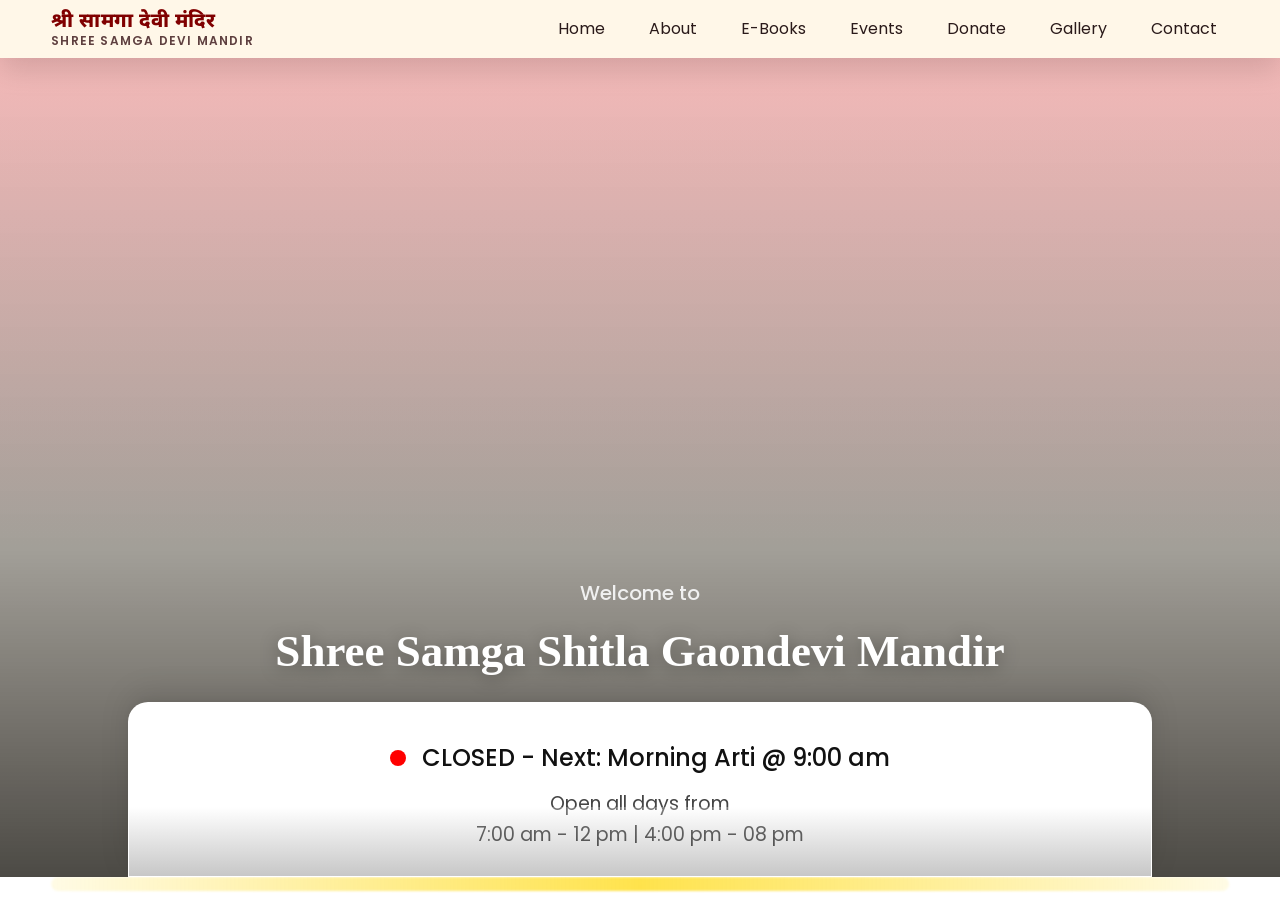
==== index.html @ 01ab981b "fix error" ====
<!DOCTYPE html>
<html lang="en">
<head>
  <meta charset="utf-8">
  <meta name="viewport" content="width=device-width, initial-scale=1">
  <meta name="description" content="Official website shree Samga Devi Mandir – Aarti timings, events, pooja bookings, donations, and gallery.">
  <title>Shree Samga Devi Mandir</title>

  <link href="https://fonts.googleapis.com/css2?family=Noto+Sans+Devanagari:wght@400;600;800&family=Poppins:wght@300;400;600;700&display=swap" rel="stylesheet">
  <link rel="stylesheet" href="assets/css/styles.css">
  <link rel="stylesheet" href="https://cdnjs.cloudflare.com/ajax/libs/font-awesome/6.4.0/css/all.min.css">
  <link rel="icon" href="data:image/svg+xml,%3Csvg xmlns='http://www.w3.org/2000/svg' viewBox='0 0 100 100'%3E%3Ccircle cx='50' cy='50' r='48' fill='%23800000'/%3E%3Ctext x='50' y='60' font-size='54' text-anchor='middle' fill='%23FFD700'%3E%E0%A5%90%3C/text%3E%3C/svg%3E">
  
  <!-- API Configuration -->
  <script>
    // API Base URL
    window.API_BASE_URL = window.location.hostname === 'localhost' 
      ? 'http://localhost/gaon-backend' 
      : 'https://adminsamgadevi.infinityfree.me';
    
    // API Key for authentication (Must match backend API_KEY)
    window.API_KEY = 'a1b2c3d4e5f6789012345678abcdef0123456789abcdef0123456789abcdef01';
    
    window.__SSR = false; // Static site - no server-side rendering
    
    console.log('Frontend initialized with API Base URL:', window.API_BASE_URL);
  </script>
</head>
<body>
  <div class="page-wrapper">
    <!-- Header will be loaded dynamically or included via JS -->
    <header class="site-header">
      <div class="container">
        <a class="brand" href="#home" aria-label="Mata Ji Mandir Home">
          <img id="siteLogo" src="" alt="Logo" class="brand__logo" style="display:none;">
          <div class="brand__text">
            <span class="brand__dev" id="brandDev">श्री सामगा देवी मंदिर</span>
            <span class="brand__en" id="brandEn">shree samga Devi Mandir</span>
          </div>
        </a>

        <nav class="nav" aria-label="Primary">
          <button class="nav__toggle" aria-expanded="false" aria-controls="navMenu">
            <span class="hamburger-icon">
              <span class="hamburger-line"></span>
              <span class="hamburger-line"></span>
              <span class="hamburger-line"></span>
            </span>
          </button>
          <ul id="navMenu" class="nav__menu">
            <li><a href="#home">Home</a></li>
            <li><a href="#about">About</a></li>
            <li><a href="#ebooks">E-Books</a></li>
            <li><a href="#events">Events</a></li>
            <li><a href="#donate">Donate</a></li>
            <li><a href="#gallery">Gallery</a></li>
            <li><a href="#contact">Contact</a></li>
          </ul>
        </nav>
      </div>
    </header>

    <main class="main-content">
      <section id="home" class="hero" 
        data-desktop-bg=""
        data-mobile-bg="">
        <div class="hero__overlay"></div>
        <div class="container hero__content">
          <h1 class="hero__title">
            <p class="hero__subtitle" id="heroSubtitle">Welcome to</p>
            <span class="hero__title--dev" id="heroTitle">Shree Samga Shitla Gaondevi Mandir</span>
          </h1>
        </div>

        <div class="hero-bottom-rectangle">
          <div class="mandir-status-simple">
            <span class="status-text">
              <span class="status-dot" id="statusDot"></span>
              <strong id="mandirStatus">OPEN</strong>
              <span id="nextArti"></span>
            </span>
            <div class="mandir-timings">
              Open all days from <br>
              7:00 am - 12 pm | 4:00 pm - 08 pm
            </div>
          </div>
        </div>
      </section>

      <section id="about" class="section section--ornate">
        <div class="container grid grid--2">
          <div class="about__media">
            <img id="aboutImage" src="" alt="Temple image" loading="lazy" style="display:none;">
          </div>
          <div class="about__content">
            <h2 class="section__title" id="aboutTitle">About Mata Ji</h2>
            <p id="aboutText">Established with deep devotion, our temple is a sacred space where devotees seek blessings of Mata Ji.</p>
            <a class="link link--saffron" href="#" data-open-modal="aboutModal">Read More</a>
          </div>
        </div>
      </section>

      <!-- About Modal -->
      <div id="aboutModal" class="modal" aria-hidden="true">
        <div class="modal__dialog">
          <button class="modal__close" aria-label="Close dialog">&times;</button>
          <div class="modal__content">
            <img class="about-modal__image" id="aboutModalImage" src="" alt="Temple image" loading="lazy" style="display:none;">
            <div class="about-modal__header">
              <h2 class="modal__title" id="aboutModalTitle">About Mata Ji</h2>
            </div>
            <div class="about-modal__text" id="aboutModalContent"></div>
          </div>
        </div>
      </div>

      <section id="events" class="section section--parallax parallax parallax--fabric">
        <div class="section__header container">
          <h2 class="section__title"><span class="dev">Events & Festivals</span></h2>
          <p class="section__subtitle">Join our processions, jagran, and auspicious yatras.</p>
        </div>
        <div class="events-slider" id="eventsSlider">
          <!-- Events will be loaded dynamically -->
        </div>
      </section>

      <!-- E-Book Store Section -->
      <section id="ebooks" class="section section--ornate">
        <div class="section__header container">
          <h2 class="section__title"> E-Book Store</h2>
          <p class="section__subtitle">Sacred texts and spiritual literature for devotees</p>
        </div>
        <div class="container">
          <div id="featuredBooksContainer">
            <!-- Featured books will be loaded here dynamically -->
            <div class="loading-state">Loading books...</div>
          </div>
        </div>
      </section>

      <!-- Donation Section -->
      <section id="donate" class="section section--parallax parallax parallax--mandala">
        <div class="container donate">
          <div class="donate__box card card--glass">
            <h2 class="section__title"><span class="dev">Donations</span> </h2>
            <p id="donationDescription">Your contribution supports temple seva, bhog, and community welfare initiatives.</p>
            <div class="donate__methods">
              <div class="method">
                <div class="method__icon" aria-hidden="true"><i class="fa-solid fa-mobile-screen-button"></i></div>
                <span>UPI</span>
              </div>
              <div class="method">
                <div class="method__icon" aria-hidden="true"><i class="fa-solid fa-building-columns"></i></div>
                <span>Net Banking</span>
              </div>
              <div class="method">
                <div class="method__icon" aria-hidden="true"><i class="fa-solid fa-credit-card"></i></div>
                <span>Cards</span>
              </div>
            </div>
            <a id="donateBtn" class="btn btn--gold" href="#" aria-label="Donate Online">Donate Now</a>
            <p class="donate__note">For UPI: Scan temple QR at the premises or contact us for details.</p>
          </div>
        </div>
      </section>

      <section id="gallery" class="section section--ornate">
        <div class="section__header container">
          <h2 class="section__title"> Gallery</h2>
          <p class="section__subtitle">Memories from our temple and festivals.</p>
        </div>
        <div class="container">
          <div class="gallery-slider">
            <div class="gallery-slider__track" id="galleryTrack">
              <!-- Gallery images will be loaded dynamically -->
            </div>
          </div>
        </div>
      </section>


      <section id="live" class="section section--cream">
        <div class="container">
          <h2 class="section__title">Live Social Pages</h2>
          <br><br>
          <div class="social-embeds">
            <div class="social-embed-container">
              <iframe id="facebookEmbed" src="https://www.facebook.com/plugins/page.php?href=https%3A%2F%2Fwww.facebook.com%2Fprofile.php%3Fid%3D61580973097848&tabs=timeline&width=500&height=509&small_header=false&adapt_container_width=false&hide_cover=false&show_facepile=false&appId" width="500" height="509" style="border:none;overflow:hidden" scrolling="no" frameborder="0" allowfullscreen="true" allow="autoplay; clipboard-write; encrypted-media; picture-in-picture; web-share"></iframe>
            </div>
            <div class="social-embed-container">
              <blockquote class="instagram-media" data-instgrm-permalink="https://www.instagram.com/gaondevimandir/" data-instgrm-version="14" style="background:#FFF; border:0; border-radius:3px; box-shadow:0 0 1px 0 rgba(0,0,0,0.5),0 1px 10px 0 rgba(0,0,0,0.15); margin: 1px; max-width:540px; min-width:326px; padding:0; width:100%; height:509px; max-height:100%;">
                <div style="padding:16px;"> 
                  <a id="main_link" href="https://www.instagram.com/gaondevimandir/" style=" background:#FFFFFF; line-height:0; padding:0 0; text-align:center; text-decoration:none; width:100%;" target="_blank"> 
                    <div style=" display: flex; flex-direction: row; align-items: center;"> 
                      <div style="background-color: #F4F4F4; border-radius: 50%; flex-grow: 0; height: 40px; margin-right: 14px; width: 40px;"></div> 
                      <div style="display: flex; flex-direction: column; flex-grow: 1; justify-content: center;"> 
                        <div style=" background-color: #F4F4F4; border-radius: 4px; flex-grow: 0; height: 14px; margin-bottom: 6px; width: 100px;"></div> 
                        <div style=" background-color: #F4F4F4; border-radius: 4px; flex-grow: 0; height: 14px; width: 60px;"></div>
                      </div>
                    </div>
                    <div style="padding: 19% 0;"></div> 
                    <div style="display:block; height:50px; margin:0 auto 12px; width:50px;">
                      <svg width="50px" height="50px" viewBox="0 0 60 60" version="1.1" xmlns="https://www.w3.org/2000/svg" xmlns:xlink="https://www.w3.org/1999/xlink">
                        <g stroke="none" stroke-width="1" fill="none" fill-rule="evenodd">
                          <g transform="translate(-511.000000, -20.000000)" fill="#000000">
                            <g>
                              <path d="M556.869,30.41 C554.814,30.41 553.148,32.076 553.148,34.131 C553.148,36.186 554.814,37.852 556.869,37.852 C558.924,37.852 560.59,36.186 560.59,34.131 C560.59,32.076 558.924,30.41 556.869,30.41 M541,60.657 C535.114,60.657 530.342,55.887 530.342,50 C530.342,44.114 535.114,39.342 541,39.342 C546.887,39.342 551.658,44.114 551.658,50 C551.658,55.887 546.887,60.657 541,60.657 M541,33.886 C532.1,33.886 524.886,41.1 524.886,50 C524.886,58.899 532.1,66.113 541,66.113 C549.9,66.113 557.115,58.899 557.115,50 C557.115,41.1 549.9,33.886 541,33.886 M565.378,62.101 C565.244,65.022 564.756,66.606 564.346,67.663 C563.803,69.06 563.154,70.057 562.106,71.106 C561.058,72.155 560.06,72.803 558.662,73.347 C557.607,73.757 556.021,74.244 553.102,74.378 C549.944,74.521 548.997,74.552 541,74.552 C533.003,74.552 532.056,74.521 528.898,74.378 C525.979,74.244 524.393,73.757 523.338,73.347 C521.94,72.803 520.942,72.155 519.894,71.106 C518.846,70.057 518.197,69.06 517.654,67.663 C517.244,66.606 516.755,65.022 516.623,62.101 C516.479,58.943 516.448,57.996 516.448,50 C516.448,42.003 516.479,41.056 516.623,37.899 C516.755,34.978 517.244,33.391 517.654,32.338 C518.197,30.938 518.846,29.942 519.894,28.894 C520.942,27.846 521.94,27.196 523.338,26.654 C524.393,26.244 525.979,25.756 528.898,25.623 C532.057,25.479 533.004,25.448 541,25.448 C548.997,25.448 549.943,25.479 553.102,25.623 C556.021,25.756 557.607,25.623 558.662,26.654 C560.06,27.196 561.058,27.846 562.106,28.894 C563.154,29.942 563.803,30.938 564.346,32.338 C564.756,33.391 565.244,34.978 565.378,37.899 C565.522,41.056 565.552,42.003 565.552,50 C565.552,57.996 565.522,58.943 565.378,62.101 M570.82,37.631 C570.674,34.438 570.167,32.258 569.425,30.349 C568.659,28.377 567.633,26.702 565.965,25.035 C564.297,23.368 562.623,22.342 560.652,21.575 C558.743,20.834 556.562,20.326 553.369,20.18 C550.169,20.033 549.148,20 541,20 C532.853,20 531.831,20.033 528.631,20.18 C525.438,20.326 523.257,20.834 521.349,21.575 C519.376,22.342 517.703,23.368 516.035,25.035 C514.368,26.702 513.342,28.377 512.574,30.349 C511.834,32.258 511.326,34.438 511.181,37.631 C511.035,40.831 511,41.851 511,50 C511,58.147 511.035,59.17 511.181,62.369 C511.326,65.562 511.834,67.743 512.574,69.651 C513.342,71.625 514.368,73.296 516.035,74.965 C517.703,76.634 519.376,77.658 521.349,78.425 C523.257,79.167 525.438,79.673 528.631,79.82 C531.831,79.965 532.853,80.001 541,80.001 C549.148,80.001 550.169,79.965 553.369,79.82 C556.562,79.673 558.743,79.167 560.652,78.425 C562.623,77.658 564.297,76.634 565.965,74.965 C567.633,73.296 568.659,71.625 569.425,69.651 C570.167,67.743 570.674,65.562 570.82,62.369 C570.966,59.17 571,58.147 571,50 C571,41.851 570.966,40.831 570.82,37.631"></path>
                            </g>
                          </g>
                        </g>
                      </svg>
                    </div>
                    <div style="padding-top: 8px;"> 
                      <div style=" color:#3897f0; font-family:Arial,sans-serif; font-size:14px; font-style:normal; font-weight:550; line-height:18px;"> View this post on Instagram</div>
                    </div>
                    <div style="padding: 12.5% 0;"></div> 
                    <div style="display: flex; flex-direction: row; margin-bottom: 14px; align-items: center;">
                      <div> 
                        <div style="background-color: #F4F4F4; border-radius: 50%; height: 12.5px; width: 12.5px; transform: translateX(0px) translateY(7px);"></div> 
                        <div style="background-color: #F4F4F4; height: 12.5px; transform: rotate(-45deg) translateX(3px) translateY(1px); width: 12.5px; flex-grow: 0; margin-right: 14px; margin-left: 2px;"></div> 
                        <div style="background-color: #F4F4F4; border-radius: 50%; height: 12.5px; width: 12.5px; transform: translateX(9px) translateY(-18px);"></div>
                      </div>
                      <div style="margin-left: 8px;"> 
                        <div style=" background-color: #F4F4F4; border-radius: 50%; flex-grow: 0; height: 20px; width: 20px;"></div> 
                        <div style=" width: 0; height: 0; border-top: 2px solid transparent; border-left: 6px solid #f4f4f4; border-bottom: 2px solid transparent; transform: translateX(16px) translateY(-4px) rotate(30deg)"></div>
                      </div>
                      <div style="margin-left: auto;"> 
                        <div style=" width: 0px; border-top: 8px solid #F4F4F4; border-right: 8px solid transparent; transform: translateY(16px);"></div> 
                        <div style=" background-color: #F4F4F4; flex-grow: 0; height: 12px; width: 16px; transform: translateY(-4px);"></div> 
                        <div style=" width: 0; height: 0; border-top: 8px solid #F4F4F4; border-left: 8px solid transparent; transform: translateY(-4px) translateX(8px);"></div>
                      </div>
                    </div> 
                    <div style="display: flex; flex-direction: column; flex-grow: 1; justify-content: center; margin-bottom: 24px;"> 
                      <div style=" background-color: #F4F4F4; border-radius: 4px; flex-grow: 0; height: 14px; margin-bottom: 6px; width: 224px;"></div> 
                      <div style=" background-color: #F4F4F4; border-radius: 4px; flex-grow: 0; height: 14px; width: 144px;"></div>
                    </div>
                  </a>
                  <p style=" color:#c9c8cd; font-family:Arial,sans-serif; font-size:14px; line-height:17px; margin-bottom:0; margin-top:8px; overflow:hidden; padding:8px 0 7px; text-align:center; text-overflow:ellipsis; white-space:nowrap;">
                    <a href="https://www.instagram.com/gaondevimandir/" style=" color:#c9c8cd; font-family:Arial,sans-serif; font-size:14px; font-style:normal; font-weight:normal; line-height:17px; text-decoration:none;" target="_blank">Shared post</a> on <time style=" font-family:Arial,sans-serif; font-size:14px; line-height:17px;">Time</time>
                  </p>
                </div>
                <div id="instagram-fallback" style="display: none; padding: 20px; text-align: center; background: #f0f0f0; border-radius: 8px;">
                  <p>Instagram content failed to load.</p>
                  <p><a href="https://www.instagram.com/gaondevimandir/" target="_blank" style="color: #800000; font-weight: bold;">View our Instagram page</a></p>
                </div>
              </blockquote>
            </div>
          </div>
        </div>
      </section>
      <footer id="contact" class="site-footer">
        <div class="container footer__grid">
          <div class="footer__col">
            <h3 class="footer__title" id="footerTitle">Shree Samga Devi Mandir</h3>
            <address id="footerAddress">
              123, Temple Road, Dev Nagar<br>
              Your City, Your State 123456, India
            </address>
            <p>
              Phone: <a id="footerPhone" href="tel:+911234567890">+91 12345 67890</a><br>
              Email: <a id="footerEmail" href="mailto:info@matajimandir.org">info@matajimandir.org</a>
            </p>
            <div class="footer__social">
              <a id="footerFacebook" href="https://facebook.com" target="_blank" rel="noopener" aria-label="Facebook"><i class="fab fa-facebook-f"></i></a>
              <a id="footerInstagram" href="https://instagram.com" target="_blank" rel="noopener" aria-label="Instagram"><i class="fab fa-instagram"></i></a>
              <a id="footerYouTube" href="https://youtube.com" target="_blank" rel="noopener" aria-label="YouTube"><i class="fab fa-youtube"></i></a>
              <a id="footerWhatsapp" href="https://wa.me/911234567890" target="_blank" rel="noopener" aria-label="WhatsApp"><i class="fab fa-whatsapp"></i></a>
            </div>
          </div>
          <div class="footer__col">
            <h3 class="footer__title">Location</h3>
            <div class="map__wrap" style="position: relative; width: 100%; height: 260px;">
              <a id="mapDirections" href="https://www.google.com/maps/dir/?api=1&destination=19.192201182696,72.817002853256" target="_blank" style="position:absolute;top:0;left:0;width:100%;height:100%;z-index:2;"></a>
              <iframe id="mapEmbed" src="https://www.google.com/maps?q=19.192201182696,72.817002853256&z=16&output=embed" width="100%" height="260" style="border:0;" allowfullscreen="" loading="lazy" referrerpolicy="no-referrer-when-downgrade"></iframe>
            </div>
          </div>
        </div>
        <div class="footer__bar">
          <div class="container">
            <small>© <span id="year"></span> Shree Samga Mandir. All Rights Reserved.</small>
          </div>
        </div>
      </footer>

      <script src="assets/js/script.js" defer></script>
      <script src="https://www.instagram.com/embed.js"></script>
      <script type="text/javascript" src="https://www.embedista.com/j/instagramfeed1707.js"></script>
      
      <!-- Error suppression for Facebook SDK issues -->
      <script>
      // Suppress Facebook SDK errors that may be caused by browser extensions
      (function() {
        if (window.console && console.error) {
          const originalError = console.error;
          console.error = function() {
            // Filter out Facebook SDK errors
            const errorMsg = arguments[0];
            if (errorMsg && typeof errorMsg === 'string' && 
                (errorMsg.includes('Could not find element') || 
                 errorMsg.includes('fburl.com') ||
                 errorMsg.includes('ErrorUtils') ||
                 errorMsg.includes('Module "__elem') ||
                 errorMsg.includes('Module "__inst'))) {
              // Suppress these specific Facebook SDK errors
              return;
            }
            // Call original error function for other errors
            originalError.apply(console, arguments);
          };
        }
      })();
      </script>
      
      <!-- Instagram Embed Initialization -->
      <script>
      document.addEventListener('DOMContentLoaded', function() {
        // Wait a bit for the Instagram scripts to load
        setTimeout(function() {
          if (typeof window.instgrm !== 'undefined' && window.instgrm.Embeds) {
            console.log('Processing Instagram embeds');
            window.instgrm.Embeds.process();
          } else {
            console.warn('Instagram embed script not loaded');
          }
        }, 1000);
        
        // Try again after a longer delay in case of slow network
        setTimeout(function() {
          if (typeof window.instgrm !== 'undefined' && window.instgrm.Embeds) {
            console.log('Processing Instagram embeds (second attempt)');
            window.instgrm.Embeds.process();
          }
        }, 3000);
      });
      </script>
    </main>
  </div><!-- .page-wrapper -->

</body>
</html>
---- assets/css/styles.css ----
/*
  Mata Ji Mandir – Premium Devotional Theme
  Palette: maroon #800000, gold #FFD700, cream #FFF7E6, saffron #FF9933
  Fonts: Noto Sans Devanagari, Poppins
*/

:root {
  --maroon: #800000;
  --gold: #FFD700;
  --gold-600: #e5c100;
  --cream: #FFF7E6;
  --saffron: #FF9933;
  --ink: #2a1a1a;
  --shadow: 0 10px 30px rgba(0,0,0,0.15);
  --radius: 14px;
  --radius-sm: 10px;
  --animation-intensity: 1;
}

/* Reset and base */
* { box-sizing: border-box; margin: 0; padding: 0; }
html, body { height: 100%; }
body {
  margin: 0;
  font-family: 'Poppins', system-ui, -apple-system, Segoe UI, Roboto, Ubuntu, 'Helvetica Neue', Arial, sans-serif;
  color: var(--ink);
  background: linear-gradient(#fff, var(--cream));
  line-height: 1.6;
  min-height: 100vh;
  overflow-x: hidden; /* Prevent horizontal scroll */
  display: flex;
  flex-direction: column;
}

.page-wrapper {
  width: 100%;
  overflow-x: hidden; /* Prevent horizontal scroll */
  position: relative;
  margin: 0;
  padding: 0;
}

/* Global HD Image Rendering */
img {
  max-width: 100%; 
  display: block;
  /* Ensure crisp HD rendering for all images */
  image-rendering: -webkit-optimize-contrast;
  image-rendering: crisp-edges;
  image-rendering: auto;
  /* Add hardware acceleration for smoother animations */
  transform: translateZ(0);
  backface-visibility: hidden;
  perspective: 1000px;
  margin-bottom: 0;
}
a { color: inherit; text-decoration: none; }

.container {
  width: min(1200px, 92%);
  margin: 0 auto;
  padding: 0;
  position: relative;
}

/* Ornamental gold borders */
.ornament {
  height: 10px;
  background: repeating-linear-gradient(90deg, var(--gold) 0, var(--gold) 20px, transparent 20px, transparent 24px),
              linear-gradient(90deg, rgba(255,215,0,0.35), rgba(255,215,0,0.9), rgba(255,215,0,0.35));
  filter: drop-shadow(0 2px 2px rgba(0,0,0,0.15));
}
.ornament--top { position: sticky; top: 0; z-index: 1004; }
.ornament--bottom { margin-top: 40px; }

/* Header */
.site-header {
  position: sticky;
  top: 0;
  z-index: 1005;
  background: rgba(255, 247, 230, 0.9);
  backdrop-filter: saturate(130%) blur(6px);
  box-shadow: var(--shadow);
  width: 100%;
}

.site-header .container { 
  display: flex; 
  align-items: center; 
  justify-content: space-between; 
  padding: 10px 0; 
  position: relative;
}

/* Brand/Logo */
.brand {
  display: flex;
  flex-direction: row;       /* logo left, text right */
  align-items: center;       /* vertically center */
  gap: 10px;                 /* space between logo & text */
  text-decoration: none;     /* remove link underline */
}

.brand__logo {
  height: 50px;              /* fixed height */
  width: 50px;               /* fixed width (same as height) */
  border-radius: 50%;        /* makes it circular */
  object-fit: cover;         /* image fit without stretch */
  display: block;
}

.brand__text {
  display: flex;
  flex-direction: column;    /* text lines one below another */
}

.brand__dev {
  font-family: 'Noto Sans Devanagari', serif;
  color: var(--maroon);
  font-weight: 800;
  font-size: 20px;
  letter-spacing: 0.5px;
  line-height: 1.2;
}

.brand__en {
  color: #5e3f3f;
  font-size: 12px;
  font-weight: 600;
  letter-spacing: 1.2px;
  text-transform: uppercase;
  line-height: 1.2;
}
.nav__toggle { display: none; background: transparent; border: none; font-size: 22px; cursor: pointer; }
.nav__menu { display: flex; gap: 20px; list-style: none; margin: 0; padding: 0; }
.nav__menu a { padding: 10px 12px; border-radius: 999px; transition: 200ms ease; }
.nav__menu a:hover { background: var(--gold); color: #512b2b; box-shadow: 0 6px 16px rgba(255,215,0,0.35); }

/* =======================
   Mobile Nav
   ======================= */
@media (max-width: 768px) {
  /* Hamburger button */
  .nav__toggle {
    display: flex;
    align-items: center;
    justify-content: center;
    width: 44px;
    height: 44px;
    border: none;
   
  }


  /* Hamburger lines */
  .hamburger-icon {
    display: flex;
    flex-direction: column;
    justify-content: space-between;
    width: 22px;
    height: 16px;
  }
  .hamburger-line {
    width: 100%;
    height: 2px;
    background: var(--maroon);
    border-radius: 2px;
    transition: all 0.3s ease;
    transform-origin: center;
  }
  .nav__toggle.active .hamburger-line:nth-child(1) {
    transform: translateY(7px) rotate(45deg);
  }
  .nav__toggle.active .hamburger-line:nth-child(2) {
    opacity: 0;
  }
  .nav__toggle.active .hamburger-line:nth-child(3) {
    transform: translateY(-7px) rotate(-45deg);
  }

  /* Background overlay (blurred page behind menu) */
  .nav-overlay {
    position: fixed;
    top: 0;
    left: 0;
    width: 100%;
    height: 100%;
  
    backdrop-filter: blur(8px);
    -webkit-backdrop-filter: blur(8px);
    opacity: 0;
    visibility: hidden;
    transition: opacity 0.3s ease, visibility 0.3s ease;
    z-index: 1000;
  }
  .nav-overlay.open {
    opacity: 1;
    visibility: visible;
  }

  /* Slide-in menu panel with blur instead of solid white */
  .nav__menu {
    position: fixed;
    top: 70px;
    right: 0;
    height: 80vh;
    width: 60%;
    max-width: 300px;
    background: #FFF7E6; /* semi-transparent */
    backdrop-filter: blur(12px); /* blur effect */
    -webkit-backdrop-filter: blur(12px);
    display: flex;
    flex-direction: column;
    padding: 50px 20px 20px;
    gap: 14px;
    border-bottom-left-radius: 24px;
    box-shadow: -4px 0 20px rgba(0,0,0,0.12);

    transform: translateX(100%);
    opacity: 0;
    visibility: hidden;
    transition: transform 0.35s ease, opacity 0.35s ease, visibility 0.35s ease;
    z-index: 1101;
    backdrop-filter: blur(12px);
  }
  .nav__menu.open {
    transform: translateX(0);
    opacity: 1;
    visibility: visible;
  }

  /* Menu links */
  .nav__menu li {
    width: 100%;
    opacity: 0;
    transform: translateX(20px);
    transition: all 0.35s ease;
  }
  /* Staggered animation for links */
  .nav__menu.open li:nth-child(1) { transition-delay: 0.05s; opacity:1; transform:translateX(0); }
  .nav__menu.open li:nth-child(2) { transition-delay: 0.1s; opacity:1; transform:translateX(0); }
  .nav__menu.open li:nth-child(3) { transition-delay: 0.15s; opacity:1; transform:translateX(0); }
  .nav__menu.open li:nth-child(4) { transition-delay: 0.2s; opacity:1; transform:translateX(0); }
  .nav__menu.open li:nth-child(5) { transition-delay: 0.25s; opacity:1; transform:translateX(0); }
  .nav__menu.open li:nth-child(6) { transition-delay: 0.3s; opacity:1; transform:translateX(0); }
  .nav__menu.open li:nth-child(7) { transition-delay: 0.35s; opacity:1; transform:translateX(0); }

  .nav__menu a {
    display: block;
    width: 100%;
    padding: 12px 16px;
    border-radius: 10px;
    font-size: 16px;
    font-weight: 500;
    text-decoration: none;
    transition: all 0.25s ease;
    text-align: center;
  }
  .nav__menu a:hover {
    background: var(--gold);
    color: #660000;
    transform: translateX(4px);
    box-shadow: 0 4px 12px rgba(255,215,0,0.3);
  }
  .nav__menu a.active {
    background: var(--gold);
    color: #660000;
    box-shadow: 0 4px 12px rgba(255,215,0,0.3);
  }
}

/* Hero */
.hero {
    position: relative;
    min-height: 91vh;
    display: flex;
    flex-direction: column;
    justify-content: flex-end;
    align-items: center;
    color: #fff;
    text-align: center;
    background-size: cover;
    background-position: center;
    padding-bottom: 60px;
    width: 100%;
    overflow-x: hidden; /* Prevent horizontal scroll */
    /* Optimize for performance */
    will-change: transform;
    transform: translateZ(0);
    margin-bottom: 0;
}

.hero__overlay {
    position: absolute;
    inset: 0;
    background: linear-gradient(
      rgba(215, 10, 10, 0.281) 0%,
      rgba(0, 0, 0, 0.364) 60%,
      rgba(0, 0, 0, 0.7) 100%
    );
    /* Optimize for performance */
    will-change: transform;
    transform: translateZ(0);
}

.hero__content {
    position: relative;
    padding: 0;
    z-index: 2;
}

.hero__title {
    margin: 0 0 10px;
    display: grid;
    gap: 6px;
}

.hero__title--dev {
    font-family: 'Times New Roman', Times, serif;
    font-size: clamp(45px, 5vw, 37px);
    font-weight: 1000;
    color: #ffffff;
    margin-bottom: 30px;
    text-shadow: 0 3px 18px rgba(0,0,0,0.35);
}

.hero__title--en {
    font-size: clamp(16px, 2vw, 22px);
    font-weight: 600;
    letter-spacing: 2px;
    text-transform: uppercase;
    color: #ffefd1;
}

.hero__subtitle {
    font-size: 20px;
    font-weight: 500;
    color: #f0f0f0;
    margin-bottom: 0;
}

/* Hide Aarti card inside hero */
.hero__aarti {
    display: none;
}

/* Hero Section */
.hero {
    position: relative;
    padding-bottom: 120px;
}

.hero__content {
    position: relative;
    z-index: 2;
    max-width: 900px;
    margin: 0 auto;
    padding: 30px 20px;
    border-radius: px;
    color: #fff;
    text-align: center;
}

.hero__title--dev,
.hero__title--en {
    display: block;
    font-weight: 700;
}

/* Mobile-specific hero adjustments */
@media (max-width: 768px) {
    .hero {
        min-height: 91vh; /* Increased from 70vh to 85vh */
        background-position: center top;
        background-attachment: scroll; /* Prevent parallax on mobile */
        padding-bottom: 70px; /* Increased from 60px to 70px */
        /* Reduce animation intensity on mobile */
        transition: none;
    }
    
    .hero__title--dev {
        font-size: clamp(30px, 8vw, 45px);
    }
    
    .hero__subtitle {
        font-size: 18px;
    }
    
    /* Reduce animation intensity on mobile */
    .hero__content {
        transition: none;
    }
}

/* Half White Blur Rectangle */
.hero-bottom-rectangle {
  position: absolute;
  bottom: 0;
  left: 50%;
  transform: translateX(-50%);
  width: 80%;           
  min-height: 175px;
  background: rgb(255, 255, 255);
  backdrop-filter: blur(20px) saturate(180%);
  -webkit-backdrop-filter: blur(20px) saturate(180%);
  border-radius: 20px 20px 0 0;          
  display: flex;
  justify-content: center;
  align-items: center;
  padding: 20px 25px;
  box-sizing: border-box;
  z-index: 2;
  flex-wrap: wrap;
  box-shadow: 0 -10px 30px rgba(0,0,0,0.1), 
              0 -2px 10px rgba(0,0,0,0.05);
  border: 1px solid rgba(255, 255, 255, 0.2);
  overflow: hidden;
  /* Optimize for performance */
  will-change: transform;
  transform: translate3d(-50%, 0, 0);
  
  /* Reduce backdrop filter intensity on mobile for performance */
  margin-bottom: 0;
}

@media (max-width: 768px) {
  .hero-bottom-rectangle {
    backdrop-filter: blur(10px) saturate(120%);
    -webkit-backdrop-filter: blur(10px) saturate(120%);
    margin-bottom: 0;
  }
}

/* Gradient overlay only at the bottom */
.hero-bottom-rectangle::before {
    content: "";
    position: absolute;
    bottom: 0;
    left: 0;
    width: 100%;
    height: 40%; /* 👈 Gradient ki height control yaha se karein */
    background: linear-gradient(0deg, rgba(0, 0, 0, 0.219), rgba(255, 255, 255, 0.279));
    pointer-events: none; /* Click block na ho */
}

/* Mobile-specific adjustments for hero-bottom-rectangle */
@media (max-width: 768px) {
  .hero-bottom-rectangle {
    min-height: 110px; /* Increased from 100px to 110px */
    width: 92%; /* Slightly wider on mobile */
    padding: 15px 20px; /* Increased padding */
  }
  
  .hero-bottom-rectangle::before {
    height: 28%; /* Increased from 25% to 28% */
  }
}

.mandir-status-simple {
    display: flex;
    flex-direction: column;
    align-items: center;
    justify-content: center;
    gap: 12px; /* thoda bada gap */
    font-family: 'Poppins', sans-serif;
    text-align: center;
    margin: 10px auto 0;
    max-width: 700px;
    border-radius: 16px; /* rounded corners */
}

.status-dot {
    width: 16px;   /* bigger dot */
    height: 16px;
    border-radius: 50%;
    background-color: #0f0; /* green for open */
    display: inline-block;
    margin-right: 10px;
    animation: pulse 1.8s infinite;
}

.status-text {
    font-size: 24px;   /* bada text */
    font-weight: 500;
    color: #111;
}

#mandirStatus{
    font-weight: 500;
}

.mandir-timings {
    font-size: 19px;   /* thoda bada */
    color: #444;
    line-height: 1.6;
}

@keyframes pulse {
    0% { transform: scale(1); opacity: 0.7; }
    50% { transform: scale(1.4); opacity: 1; }
    100% { transform: scale(1); opacity: 0.7; }
}

/* Responsive */
@media (max-width: 600px) {
    .status-text {
        font-size: 17px; /* Increased from 16px */
    }
    .mandir-timings {
        font-size: 14px; /* Increased from 13px */
    }
    .status-dot {
        width: 13px; /* Increased from 12px */
        height: 13px;
    }
    
    .mandir-status-simple {
        gap: 8px; /* Increased from 6px */
        margin: 5px auto 0; /* Reduced margin on mobile */
    }
}

/* Sections */
.section { padding: 70px 0; position: relative; width: 100%; overflow-x: hidden; }
.section--parallax { color: #fff; }
.section--ornate { background: #fff; position: relative; }
.section--ornate::before, .section--ornate::after {
    content: ""; position: absolute; left: 50%; transform: translateX(-50%);
    width: min(1200px, 92%); height: 14px; border-radius: 999px;
    background: linear-gradient(90deg, rgba(255,215,0,0.1), rgba(255,215,0,0.7), rgba(255,215,0,0.1));
    filter: blur(1px);
}
.section--ornate::before { top: 0; }
.section--ornate::after { bottom: 0; }
.section--cream { background: var(--cream); }

.section__header { text-align: center; margin-bottom: 26px; }
.section__title { font-size: clamp(22px, 3.2vw, 34px); margin: 0 0 6px; color: var(--maroon); text-align: center;}
.section__title .dev { font-family: 'Noto Sans Devanagari', serif; color: #ffefc7; margin-right: 6px; font-weight: 800; }
.section__subtitle { color: #ffffff; margin: 0; }
.section__eyebrow { color: var(--gold); letter-spacing: 1px; text-transform: uppercase; margin: 0 0 6px; }

.grid { display: grid; gap: 22px; align-items: start; }
.grid--2 { grid-template-columns: repeat(2, minmax(0,1fr)); }
.grid--3 { grid-template-columns: repeat(3, minmax(0,1fr)); }
.grid--4 { grid-template-columns: repeat(4, minmax(0,1fr)); }

/*Event and festival*/
/* Events Slider Glass + Glow + Zoom */
#events .events-slider {
    display: flex;
    justify-content: center;
    perspective: 1200px;
    height: 320px;
    margin-top: 30px;
    position: relative;
    width: 100%;
    overflow-x: hidden;
}

#events .card--event {
    position: absolute;
    width: 400px;
    height: 220px;
    top: 50%;
    left: 50%;
    border-radius: 20px;
    overflow: hidden;
    background: rgba(3, 3, 3, 0.08);
    backdrop-filter: blur(12px);
    box-shadow: 0 0 20px rgba(0, 0, 0, 0.255);
    transform: translate(-50%, -50%) rotateY(0deg) translateZ(0px) scale(0.7);
    transition: transform 0.8s ease, opacity 0.8s ease, box-shadow 0.5s ease;
    cursor: pointer;
    /* Optimize for performance */
    will-change: transform, opacity;
    /* Add hardware acceleration */
    transform: translate3d(-50%, -50%, 0) rotateY(0deg) translateZ(0px) scale(0.7);
}

#events .card--event:hover {
    transform: translate(-50%, -50%) rotateY(0deg) translateZ(320px) scale(1.05);
    box-shadow: 0 0 40px rgba(0, 0, 0, 0.7);
}

#events .card--event img {
    width: 100%;
    height: 100%;
    object-fit: cover;
    transition: transform 0.5s ease;
    /* Ensure crisp HD rendering */
    image-rendering: -webkit-optimize-contrast;
    image-rendering: crisp-edges;
    image-rendering: pixelated;
    image-rendering: auto;
}

#events .card--event:hover img {
    transform: scale(1.08);
}

#events .card__overlay {
    position: absolute;
    bottom: 0;
    left: 0;
    width: 100%;
    padding: 15px;
    background: linear-gradient(to top, rgba(0, 0, 0, 0.8), rgba(0,255,153,0));
    color: #fff;
}

#events .card__overlay h3 {
    font-size: 1.2rem;
    font-weight: 700;
    margin: 4px 0;
}

#events .card__overlay p {
    font-size: 0.9rem;
}

#events .card__overlay .event-date {
    font-size: 0.8rem;
    font-weight: 600;
}

/* Responsive */
@media(max-width:768px){
    #events .card--event { width: 260px; height: 180px; }
}

@media(max-width:480px){
    #events .card--event { width: 220px; height: 150px; }
}


/* Premium Pooja Cards */
.card--pooja {
    display: grid;
    place-items: center;
    padding: 30px 16px;
    text-align: center;
    border-radius: 20px;
    background: rgba(255,255,255,0.05);
    backdrop-filter: blur(12px);
    border: 1px solid rgba(255, 13, 0, 0.2);
    box-shadow: 0 8px 25px rgba(0, 0, 0, 0.2);
    cursor: pointer;
    transition: transform 0.4s ease, box-shadow 0.4s ease;
    /* Optimize for performance */
    will-change: transform, box-shadow;
}

.card__icon i {
    font-size: 2rem;
    color: rgba(128,0,0,0.75); /* Dark green */
    background: rgba(255, 255, 255, 0.15);
    padding: 12px;
    border-radius: 50%;
    display: inline-block;
    transition: transform 0.3s, box-shadow 0.3s;
}

.card--pooja .card__icon {
    font-size: 36px;
    margin-bottom: 12px;
}

.card--pooja h3 {
    font-size: 1.2rem;
    color: rgba(128,0,0,0.75);
}

.card--pooja:hover {
    transform: translateY(-6px) scale(1.05);
    box-shadow: 0 16px 36px rgba(4, 4, 4, 0.75);
}

/* Modal */
.pooja-modal {
    position: fixed;
    top:0; left:0; right:0; bottom:0;
    display: none;
    align-items: center;
    justify-content: center;
    background: rgba(0,0,0,0.65);
    z-index: 1000;
}

.pooja-modal__content {
    background: rgba(128,0,0,0.75);
    backdrop-filter: blur(14px);
    border-radius: 16px;
    padding: 25px;
    max-width: 480px;
    width: 90%;
    color: #fff;
    position: relative;
    animation: fadeIn 0.4s ease;
}

.pooja-modal__close {
    position: absolute;
    top: 12px;
    right: 12px;
    background: transparent;
    border: none;
    font-size: 1.8rem;
    color: #fff;
    cursor: pointer;
}

.pooja-modal__header h3 {
    color: rgb(255, 217, 0);
    margin-bottom: 8px;
}

.pooja-modal__body {
    display: flex;
    gap: 18px;
    align-items: center;
    margin-top: 16px;
}

.pooja-modal__body img {
    width: 90px;
    height: 90px;
    border-radius: 50%;
    object-fit: cover;

}

.pooja-modal__details p {
    margin: 6px 0;
}

.pooja-modal__details a {
    color: rgb(255, 217, 0);
    text-decoration: none;
    font-weight: 600;
}

/* Animations */
@keyframes fadeIn {
    0% {opacity:0; transform: translateY(-20px);}
    100% {opacity:1; transform: translateY(0);}
}


/* Donation */
.donate { display: grid; place-items: center; }
.donate__box { width: min(720px, 92%); padding: 26px; text-align: center; }
.donate__methods { display: flex; gap: 16px; justify-content: center; margin: 12px 0 18px; flex-wrap: wrap; }
.method { display: grid; justify-items: center; gap: 6px; padding: 10px 14px; background: rgba(255,255,255,0.2); border-radius: 12px; min-width: 110px; flex: 1 1 auto; max-width: 140px; }
.method__icon { font-size: 22px; }
.donate__note { color: #f8f3d6; margin-top: 10px; }

.btn { display: inline-block; padding: 10px 18px; border-radius: 999px; font-weight: 700; letter-spacing: 0.4px; transition: transform 200ms, box-shadow 200ms; }
.btn--gold { background: linear-gradient(180deg, var(--gold), var(--gold-600)); color: #5e3f3f; box-shadow: 0 12px 24px rgba(255,215,0,0.35); }
.btn--gold:hover { transform: translateY(-2px); box-shadow: 0 16px 36px rgba(255,215,0,0.45); }
.btn--outline { border: 2px solid var(--gold); color: var(--gold); background: transparent; }
.btn--outline:hover { background: var(--gold); color: #5e3f3f; }

.link { font-weight: 600; }
.link--saffron { color: var(--saffron); border-bottom: 2px solid transparent; transition: 200ms ease; }
.link--saffron:hover { border-color: var(--saffron); filter: drop-shadow(0 8px 18px rgba(255,153,51,0.35)); }

/* Mobile Responsive Fixes for Donation Section */
@media (max-width: 768px) {
  .donate__methods {
    flex-wrap: wrap;
    gap: 12px;
    justify-content: center;
  }
  
  .method {
    min-width: 90px;
    padding: 8px 10px;
    flex: 1 1 auto;
  }
  
  .method__icon {
    font-size: 18px;
  }
  
  .donate__box {
    padding: 20px;
    width: min(720px, 95%);
  }
}

@media (max-width: 480px) {
  .donate__methods {
    gap: 8px;
  }
  
  .method {
    min-width: 80px;
    padding: 6px 8px;
  }
  
  .method__icon {
    font-size: 16px;
  }
  
  .donate__box {
    padding: 16px;
  }
  
  .donate__note {
    font-size: 0.9rem;
  }
}


/* Gallery Slider Container */
.gallery-slider {
    position: relative;
    overflow: hidden;
    height: 320px;
    backdrop-filter: blur(12px);
    width: 100%;
}

/* Track for sliding images - seamless loop */
.gallery-slider__track {
    display: flex;
    gap: 16px;
    will-change: transform;
    /* Remove any width constraints for seamless loop */
    width: max-content;
}

/* Individual Cards */
.gallery-slider__item {
    flex: 0 0 auto;               /* Prevent shrinking */
    width: 350px;                  /* Fixed width */
    height: 260px;                 /* Fixed height */
    border-radius: var(--radius-sm);
    overflow: hidden;
    border: 1px solid rgba(255, 215, 0, 0.35);
    display: flex;
    justify-content: center;
    align-items: center;
    background: rgba(175, 10, 10, 0.15); /* subtle glass effect */
    transition: transform 0.3s ease, box-shadow 0.3s ease;
    cursor: pointer;
}

/* Image inside Card */
.gallery-slider__item img {
    width: 100%;
    height: 100%;
    object-fit: cover;
    transition: transform 0.3s ease;
    /* Ensure crisp HD rendering */
    image-rendering: -webkit-optimize-contrast;
    image-rendering: crisp-edges;
    image-rendering: auto;
    /* Optimize for performance */
    will-change: transform;
    /* Add hardware acceleration */
    transform: translateZ(0);
}

/* Hover Effect */
.gallery-slider__item:hover img {
    transform: scale(1.05);
}

/* Social row */
.social-embeds {
    display: flex;
    gap: 16px;
    justify-content: center;
    flex-wrap: wrap;
    width: 100%;
    overflow-x: hidden;
    /* Optimize for performance */
    will-change: transform;
}

.social-embed-container {
    flex: 1 1 340px;
    max-width: 500px;
    display: flex;
    justify-content: center;
    align-items: center;
    background: #fff;
    border-radius: 8px;
    overflow: hidden;
    box-shadow: 0 0 1px 0 rgba(0,0,0,0.5), 0 1px 10px 0 rgba(0,0,0,0.15);
    height: 509px;
    /* Optimize for performance */
    will-change: transform;
}

.social-embeds iframe,
.social-embeds .instagram-media {
    border-radius: 8px;
    max-width: 100%;
    width: 100%;
    height: 509px;
    object-fit: cover;
    border: none;
    overflow: hidden;
    /* Optimize for performance */
    will-change: transform;
}

/* Specific rule for Instagram embeds to ensure proper sizing */
.instagram-media {
    min-width: 326px !important;
    max-width: 540px !important;
    width: 100% !important;
    height: 509px !important;
    margin: 1px !important;
}

/* Specific rule for Facebook embeds to ensure proper sizing */
.social-embeds iframe {
    width: 100% !important;
    height: 509px !important;
    border: none !important;
}

@media (max-width: 768px) {
    .social-embeds {
        flex-direction: column;
        align-items: center;
    }
    
    .social-embed-container {
        flex: 1 1 100%;
        max-width: 100%;
        margin-bottom: 16px;
        /* Reduce height on mobile for performance */
        height: 400px;
    }
    
    .social-embeds iframe,
    .social-embeds .instagram-media {
        height: 400px;
    }
}

@media (max-width: 480px) {
    .social-embeds iframe,
    .social-embeds .instagram-media {
        height: 350px;
    }
    
    .social-embed-container {
        height: 350px;
    }
}

/* Main content */
.main-content {
  flex: 1 0 auto;
  width: 100%;
  overflow-x: hidden; /* Prevent horizontal scroll */
  margin-bottom: 0;
  padding-bottom: 0;
}

/* Footer */
.site-footer { 
  background: #3a1d1d; 
  color: #ffefc7; 
  margin-top: 0; /* Removed top margin */
  flex-shrink: 0;
  width: 100%;
  overflow-x: hidden;
  margin-bottom: 0;
  position: relative; /* Ensure footer stays in normal flow */
  z-index: 10; /* Keep footer above other elements */
}

/* Remove space below footer */
.site-footer .footer__bar {
  margin-bottom: 0;
  padding-bottom: 0;
}

/* Removed yellow ornamental border from top of footer */

/* Ensure footer container has no extra spacing */
.site-footer .container {
  padding-bottom: 0;
  margin-bottom: 0;
}
.footer__grid { display: grid; grid-template-columns: 1.2fr 1fr; gap: 30px; padding: 20px 0; }
.footer__title { color: var(--gold); margin: 0 0 8px; }
.footer__social a { display: inline-grid; place-items: center; width: 36px; height: 36px; border: 1px solid var(--gold); border-radius: 999px; margin-right: 8px; }
.footer__social a:hover { background: var(--gold); color: #512b2b; }
.map__wrap { border-radius: 12px; overflow: hidden; border: 1px solid rgba(255,215,0,0.35); box-shadow: var(--shadow); }

/* Mobile Footer Fixes */
@media (max-width: 768px) {
  .footer__grid { grid-template-columns: 1fr; }
}
.footer__bar { background: #2b1313; padding: 8px 0; color: #fbeec6; font-size: 14px; }

/* Parallax backgrounds */
.parallax { background-attachment: fixed; width: 100%; overflow-x: hidden; }
.parallax--fabric { background-image: linear-gradient(#800000, #800000); background-size: cover; background-position: center; }
.parallax--mandala { background-image: radial-gradient(circle at 20% 10%, rgba(255,215,0,0.08), transparent 30%), linear-gradient(rgba(128,0,0,0.8), rgba(128,0,0,0.85)); background-size: cover; background-position: center; }

/* Disable parallax on mobile for performance */
@media (max-width: 768px) {
  .parallax { background-attachment: scroll; }
}

/* Modals */
.modal { position: fixed; inset: 0; display: grid; place-items: center; background: rgba(0,0,0,0.55); opacity: 0; visibility: hidden; transition: 220ms ease; padding: 16px; z-index: 10000; }
.modal--dark .modal__dialog { background: #000; }
.modal[aria-hidden="false"] { opacity: 1; visibility: visible; }
.modal__dialog { width: min(720px, 94%); background: #fff; color: var(--ink); border-radius: 16px; padding: 18px; box-shadow: 0 30px 80px rgba(0,0,0,0.45); position: relative; border: 1px solid rgba(255,215,0,0.45); max-height: 90vh; display: flex; flex-direction: column; }
.modal__dialog--fluid { width: min(1000px, 96%); background: transparent; border: none; box-shadow: none; }
.modal__close { position: absolute; top: 8px; right: 10px; width: 36px; height: 36px; display: grid; place-items: center; border-radius: 999px; border: 1px solid var(--gold); background: #fff; color: var(--maroon); cursor: pointer; font-size: 22px; box-shadow: var(--shadow); z-index: 10; }
.modal__media img { width: 100%; border-radius: 12px; margin-bottom: 10px; }
.modal__title { margin: 6px 0; color: var(--maroon); font-size: 1.5rem; }
.modal__content { overflow-y: auto; padding: 20px 0; flex: 1; }
.modal__content::-webkit-scrollbar { width: 8px; }
.modal__content::-webkit-scrollbar-track { background: #f1f1f1; border-radius: 4px; }
.modal__content::-webkit-scrollbar-thumb { background: var(--gold); border-radius: 4px; }
.modal__content::-webkit-scrollbar-thumb:hover { background: #e5c100; }
.modal__desc { margin: 0 0 10px; line-height: 1.6; }
.modal__cta { display: flex; gap: 10px; }

/* About Modal Specific Styles */
.about-modal__header { text-align: center; margin-bottom: 20px; }
.about-modal__image { width: 100%; max-height: 300px; object-fit: cover; border-radius: 12px; margin-bottom: 20px; }
.about-modal__content { display: grid; gap: 20px; }
.about-modal__text { line-height: 1.7; }

@media (min-width: 768px) {
  .about-modal__content { grid-template-columns: 1fr 2fr; }
  .about-modal__image { grid-column: 1; grid-row: 1 / span 2; max-height: 100%; }
  .about-modal__header { grid-column: 2; text-align: left; }
  .about-modal__text { grid-column: 2; }
}

.lightbox__img { width: 100%; height: auto; display: block; border-radius: 12px; }

/* Utilities */
@media (max-width: 980px) {
    .grid--4 { grid-template-columns: repeat(2, minmax(0,1fr)); }
    .grid--3 { grid-template-columns: repeat(2, minmax(0,1fr)); }
    .grid--2 { grid-template-columns: 1fr; }
}


/* E-Books Section Styles - Scrollable Layout */
.books-scroll {
    display: flex;
    gap: 20px;
    overflow-x: auto;
    padding: 20px 0;
    scroll-behavior: smooth;
    -webkit-overflow-scrolling: touch;
    scrollbar-width: none;
    width: 100%;
}

.books-scroll::-webkit-scrollbar {
    display: none;
}

.book-card {
    position: relative;
    width: 210px;
    height: 320px;
    flex-shrink: 0;
    border-radius: var(--radius);
    overflow: hidden;
    background: #fff;
    box-shadow: 0 8px 28px rgba(0,0,0,.12);
    cursor: pointer;
    transition: var(--transition);
}

.book-card:hover {
    transform: translateY(-8px);
    box-shadow: 0 14px 32px rgba(0,0,0,.18);
}

.book-card img {
    width: 100%;
    height: 100%;
    object-fit: cover;
    transition: var(--transition);
}

.book-card:hover img {
    transform: scale(1.08);
    filter: brightness(72%);
}

.book-overlay {
    position: absolute;
    inset: 0;
    display: flex;
    flex-direction: column;
    justify-content: flex-end;
    align-items: center;
    padding: 20px;
    color: #fff;
    opacity: 0;
    transition: var(--transition);
    background: linear-gradient(to top, rgba(0,0,0,.65), rgba(0,0,0,.25) 50%, transparent);
}

.book-card:hover .book-overlay {
    opacity: 1;
}

.book-overlay strong {
    font-size: 1.2em;
    margin-bottom: 6px;
    text-align: center;
}

.book-overlay .book-meta,
.book-overlay .rating-small {
    font-size: .9em;
    margin-bottom: 4px;
    text-align: center;
}

.book-categories-inline {
    display: flex;
    gap: 4px;
    margin-bottom: 8px;
    flex-wrap: wrap;
    justify-content: center;
}

.category-tag-small {
    background: rgba(255, 215, 0, 0.9);
    color: #4b2a2a;
    padding: 2px 6px;
    border-radius: 8px;
    font-size: 10px;
    font-weight: 600;
}

.book-overlay .book-actions {
    display: flex;
    gap: 10px;
    margin-top: 12px;
}

.book-overlay .btn {
    padding: 7px 14px;
    font-size: .9em;
    border-radius: 999px;
    border: 2px solid var(--gold);
    background: linear-gradient(180deg, var(--gold), var(--gold-600));
    color: #4b2a2a;
    font-weight: 700;
    text-decoration: none;
    transition: var(--transition);
    box-shadow: 0 2px 6px rgba(0,0,0,.12);
}

.book-overlay .btn:hover {
    transform: scale(1.08);
    border: 2px solid #fff48f;
}

.book-overlay .btn--outline {
    background: #fff;
    border: 2px solid #fff;
    color: var(--maroon);
}

.book-overlay .btn--outline:hover {
    border-color: var(--gold);
    color: var(--gold-600);
}

.ebooks-footer {
    text-align: center;
    padding-top: 20px;
    border-top: 1px solid #eee;
}

.ebooks-empty {
    text-align: center;
    padding: 60px 20px;
}

.empty-state {
    max-width: 400px;
    margin: 0 auto;
}

.empty-state i {
    color: var(--gold);
    margin-bottom: 20px;
    opacity: 0.7;
}

.empty-state h3 {
    margin: 0 0 15px 0;
    color: var(--maroon);
    font-size: 24px;
}

.empty-state p {
    margin: 0 0 25px 0;
    color: #666;
    line-height: 1.6;
}

/* Responsive E-Books */
@media (max-width: 760px) {
    .books-scroll {
        gap: 15px;
        padding: 15px 0;
    }
    
    .book-card {
        width: 180px;
        height: 280px;
    }
    
    .book-overlay .book-actions {
        flex-direction: column;
        gap: 8px;
    }
    
    .book-overlay .btn {
        padding: 6px 12px;
        font-size: 0.8em;
    }
}
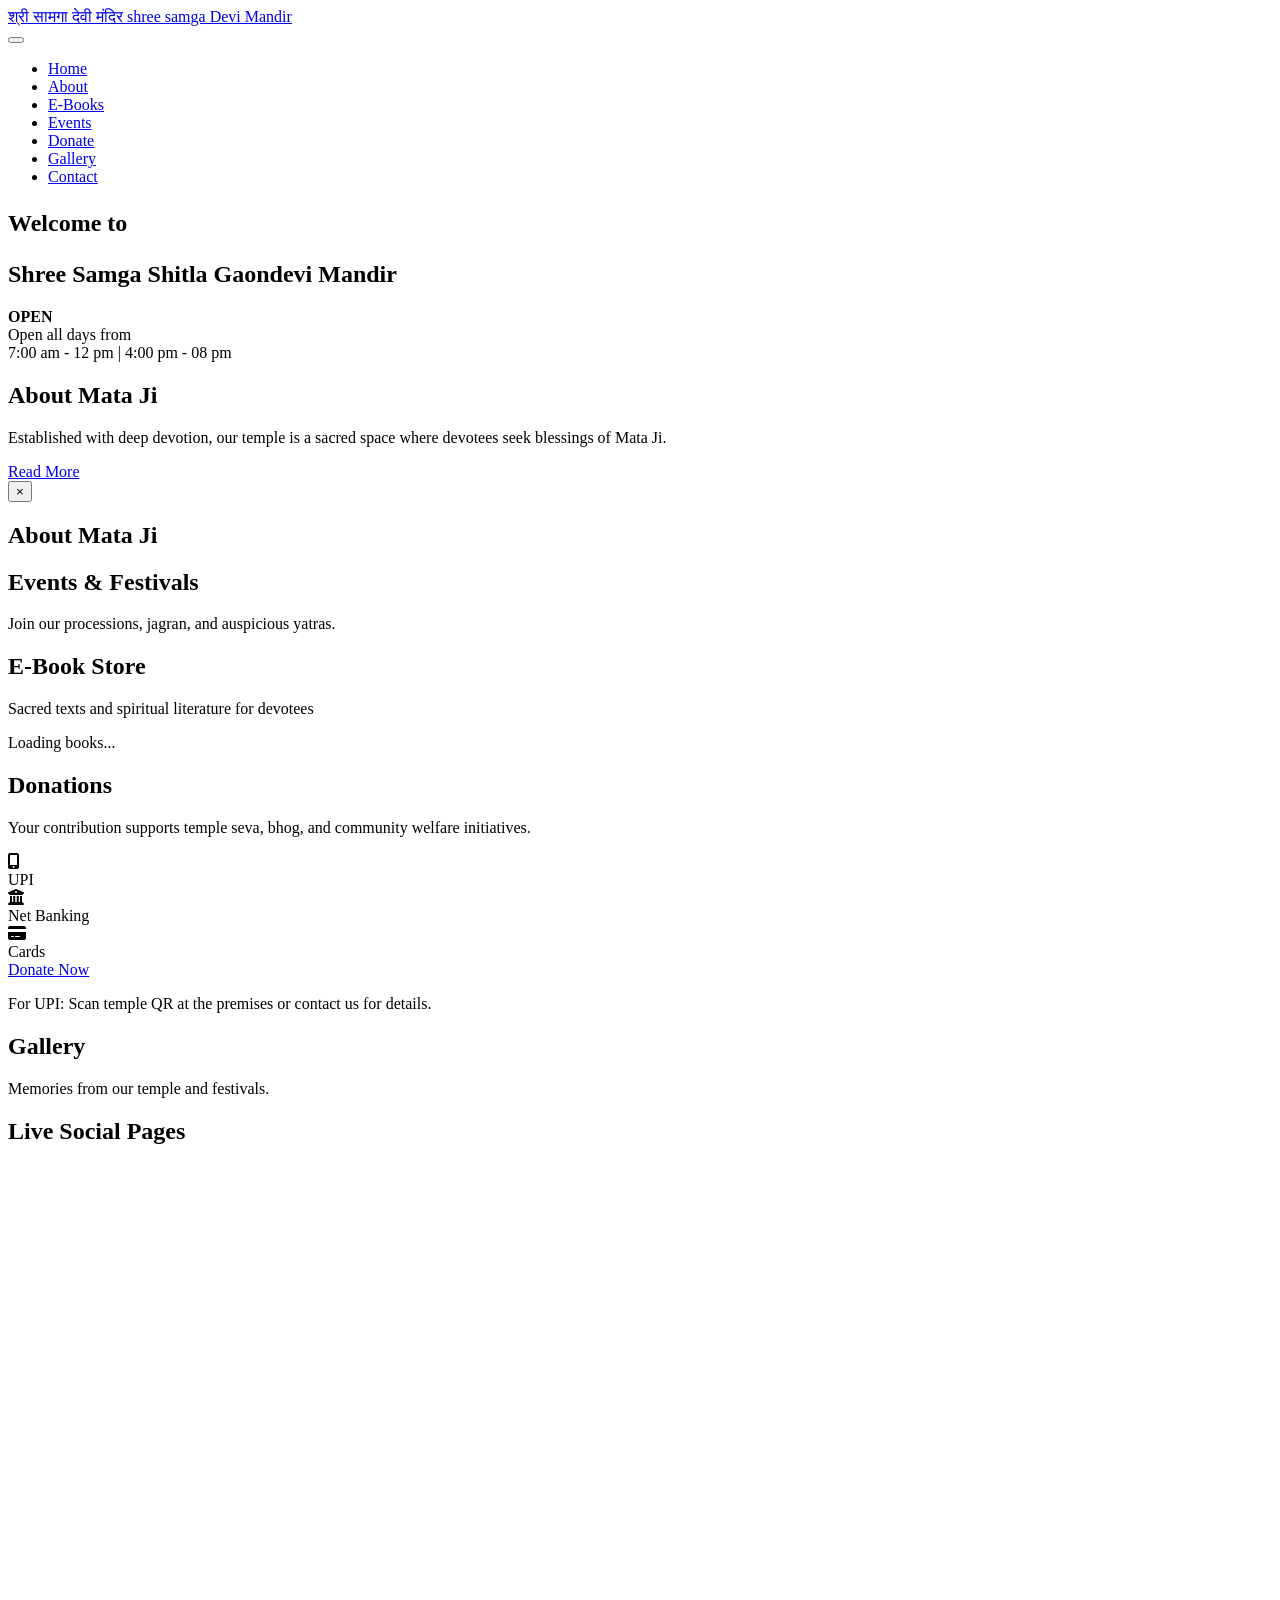
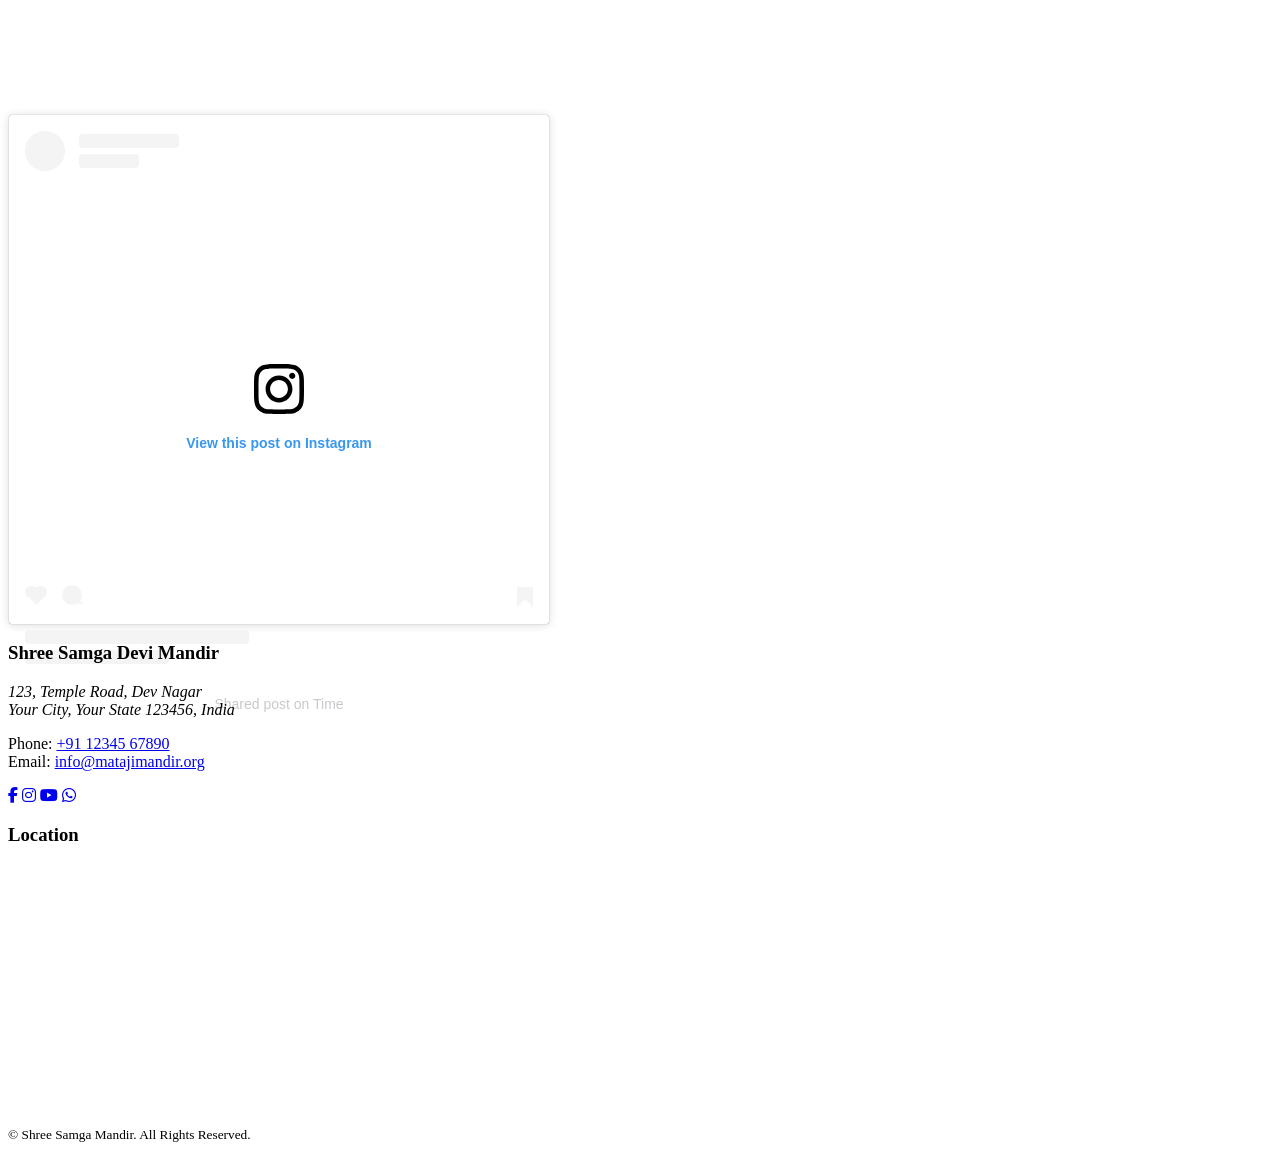
==== commit bb52f9f3: "upload" ====
--- a/index.html
+++ b/index.html
@@ -13,9 +13,9 @@
   
   <!-- API Configuration -->
   <script>
-    // API Base URL
+    // API Base URL - Update this with your actual InfinityFree backend URL
     window.API_BASE_URL = window.location.hostname === 'localhost' 
-      ? 'http://localhost/gaon-backend' 
+      ? 'http://localhost/gaon-backend%20-%20Copy%20(2)' 
       : 'https://adminsamgadevi.infinityfree.me';
     
     // API Key for authentication (Must match backend API_KEY)
@@ -24,6 +24,7 @@
     window.__SSR = false; // Static site - no server-side rendering
     
     console.log('Frontend initialized with API Base URL:', window.API_BASE_URL);
+    console.log('API Key configured:', window.API_KEY ? 'Yes' : 'No');
   </script>
 </head>
 <body>
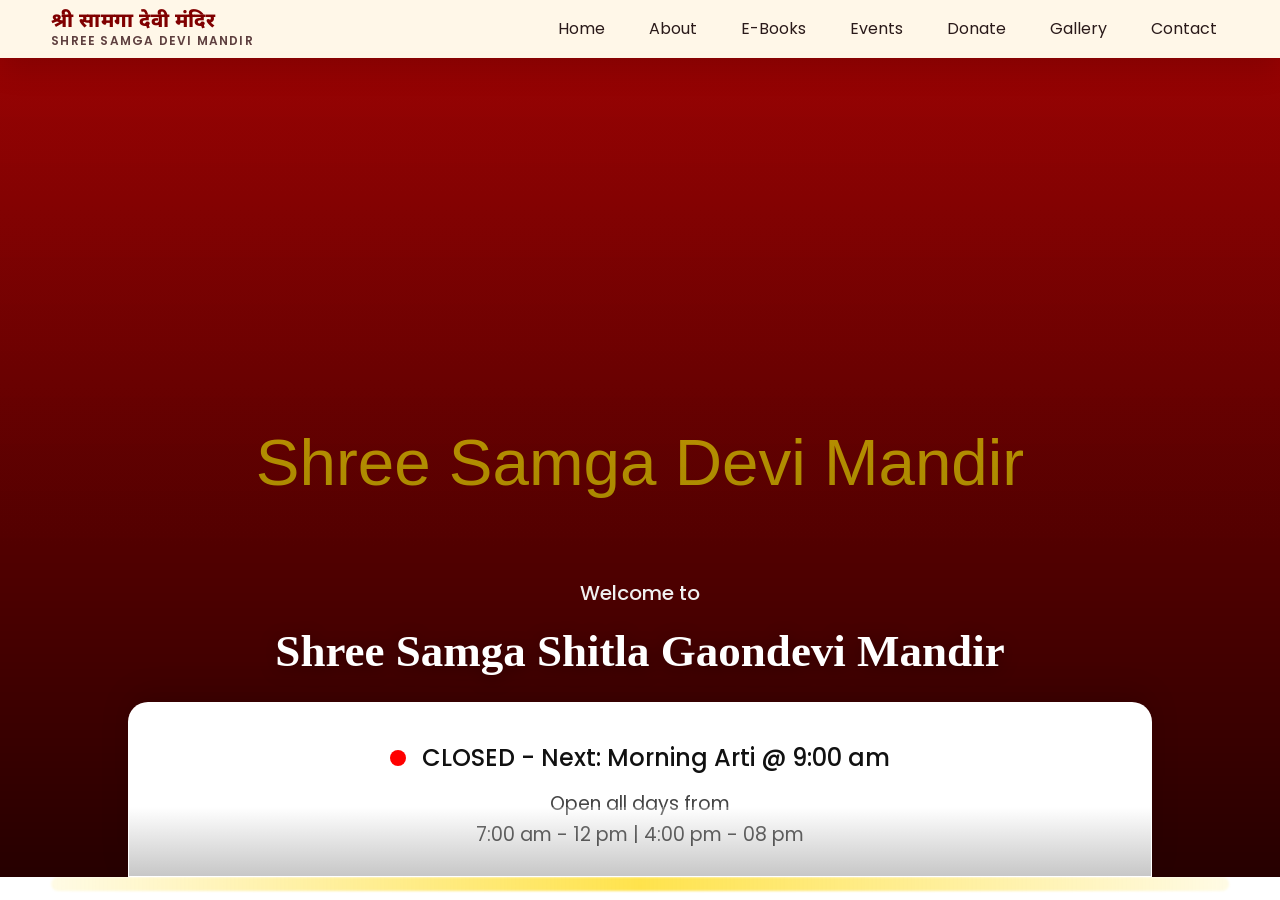
==== commit 0bfc559b: "c1" ====
--- a/index.html
+++ b/index.html
@@ -13,18 +13,13 @@
   
   <!-- API Configuration -->
   <script>
-    // API Base URL - Update this with your actual InfinityFree backend URL
-    window.API_BASE_URL = window.location.hostname === 'localhost' 
-      ? 'http://localhost/gaon-backend%20-%20Copy%20(2)' 
-      : 'https://adminsamgadevi.infinityfree.me';
+    // DIRECT API URL - InfinityFree Backend
+    window.API_BASE_URL = 'https://adminsamgadevi.infinityfree.me';
+    window.API_KEY = 'a1b2c3d4e5f6789012345678abcdef0123456789abcdef0123456789abcdef01';
+    window.__SSR = false;
     
-    // API Key for authentication (Must match backend API_KEY)
-    window.API_KEY = 'a1b2c3d4e5f6789012345678abcdef0123456789abcdef0123456789abcdef01';
-    
-    window.__SSR = false; // Static site - no server-side rendering
-    
-    console.log('Frontend initialized with API Base URL:', window.API_BASE_URL);
-    console.log('API Key configured:', window.API_KEY ? 'Yes' : 'No');
+    console.log('🎯 API URL:', window.API_BASE_URL);
+    console.log('🔑 API Key:', window.API_KEY ? 'Configured' : 'Missing');
   </script>
 </head>
 <body>
--- a/assets/css/styles.css
+++ b/assets/css/styles.css
@@ -0,0 +1,1240 @@
+/*
+  Mata Ji Mandir – Premium Devotional Theme
+  Palette: maroon #800000, gold #FFD700, cream #FFF7E6, saffron #FF9933
+  Fonts: Noto Sans Devanagari, Poppins
+*/
+
+:root {
+  --maroon: #800000;
+  --gold: #FFD700;
+  --gold-600: #e5c100;
+  --cream: #FFF7E6;
+  --saffron: #FF9933;
+  --ink: #2a1a1a;
+  --shadow: 0 10px 30px rgba(0,0,0,0.15);
+  --radius: 14px;
+  --radius-sm: 10px;
+  --animation-intensity: 1;
+}
+
+/* Reset and base */
+* { box-sizing: border-box; margin: 0; padding: 0; }
+html, body { height: 100%; }
+body {
+  margin: 0;
+  font-family: 'Poppins', system-ui, -apple-system, Segoe UI, Roboto, Ubuntu, 'Helvetica Neue', Arial, sans-serif;
+  color: var(--ink);
+  background: linear-gradient(#fff, var(--cream));
+  line-height: 1.6;
+  min-height: 100vh;
+  overflow-x: hidden; /* Prevent horizontal scroll */
+  display: flex;
+  flex-direction: column;
+}
+
+.page-wrapper {
+  width: 100%;
+  overflow-x: hidden; /* Prevent horizontal scroll */
+  position: relative;
+  margin: 0;
+  padding: 0;
+}
+
+/* Global HD Image Rendering */
+img {
+  max-width: 100%; 
+  display: block;
+  /* Ensure crisp HD rendering for all images */
+  image-rendering: -webkit-optimize-contrast;
+  image-rendering: crisp-edges;
+  image-rendering: auto;
+  /* Add hardware acceleration for smoother animations */
+  transform: translateZ(0);
+  backface-visibility: hidden;
+  perspective: 1000px;
+  margin-bottom: 0;
+}
+a { color: inherit; text-decoration: none; }
+
+.container {
+  width: min(1200px, 92%);
+  margin: 0 auto;
+  padding: 0;
+  position: relative;
+}
+
+/* Ornamental gold borders */
+.ornament {
+  height: 10px;
+  background: repeating-linear-gradient(90deg, var(--gold) 0, var(--gold) 20px, transparent 20px, transparent 24px),
+              linear-gradient(90deg, rgba(255,215,0,0.35), rgba(255,215,0,0.9), rgba(255,215,0,0.35));
+  filter: drop-shadow(0 2px 2px rgba(0,0,0,0.15));
+}
+.ornament--top { position: sticky; top: 0; z-index: 1004; }
+.ornament--bottom { margin-top: 40px; }
+
+/* Header */
+.site-header {
+  position: sticky;
+  top: 0;
+  z-index: 1005;
+  background: rgba(255, 247, 230, 0.9);
+  backdrop-filter: saturate(130%) blur(6px);
+  box-shadow: var(--shadow);
+  width: 100%;
+}
+
+.site-header .container { 
+  display: flex; 
+  align-items: center; 
+  justify-content: space-between; 
+  padding: 10px 0; 
+  position: relative;
+}
+
+/* Brand/Logo */
+.brand {
+  display: flex;
+  flex-direction: row;       /* logo left, text right */
+  align-items: center;       /* vertically center */
+  gap: 10px;                 /* space between logo & text */
+  text-decoration: none;     /* remove link underline */
+}
+
+.brand__logo {
+  height: 50px;              /* fixed height */
+  width: 50px;               /* fixed width (same as height) */
+  border-radius: 50%;        /* makes it circular */
+  object-fit: cover;         /* image fit without stretch */
+  display: block;
+}
+
+.brand__text {
+  display: flex;
+  flex-direction: column;    /* text lines one below another */
+}
+
+.brand__dev {
+  font-family: 'Noto Sans Devanagari', serif;
+  color: var(--maroon);
+  font-weight: 800;
+  font-size: 20px;
+  letter-spacing: 0.5px;
+  line-height: 1.2;
+}
+
+.brand__en {
+  color: #5e3f3f;
+  font-size: 12px;
+  font-weight: 600;
+  letter-spacing: 1.2px;
+  text-transform: uppercase;
+  line-height: 1.2;
+}
+.nav__toggle { display: none; background: transparent; border: none; font-size: 22px; cursor: pointer; }
+.nav__menu { display: flex; gap: 20px; list-style: none; margin: 0; padding: 0; }
+.nav__menu a { padding: 10px 12px; border-radius: 999px; transition: 200ms ease; }
+.nav__menu a:hover { background: var(--gold); color: #512b2b; box-shadow: 0 6px 16px rgba(255,215,0,0.35); }
+
+/* =======================
+   Mobile Nav
+   ======================= */
+@media (max-width: 768px) {
+  /* Hamburger button */
+  .nav__toggle {
+    display: flex;
+    align-items: center;
+    justify-content: center;
+    width: 44px;
+    height: 44px;
+    border: none;
+   
+  }
+
+
+  /* Hamburger lines */
+  .hamburger-icon {
+    display: flex;
+    flex-direction: column;
+    justify-content: space-between;
+    width: 22px;
+    height: 16px;
+  }
+  .hamburger-line {
+    width: 100%;
+    height: 2px;
+    background: var(--maroon);
+    border-radius: 2px;
+    transition: all 0.3s ease;
+    transform-origin: center;
+  }
+  .nav__toggle.active .hamburger-line:nth-child(1) {
+    transform: translateY(7px) rotate(45deg);
+  }
+  .nav__toggle.active .hamburger-line:nth-child(2) {
+    opacity: 0;
+  }
+  .nav__toggle.active .hamburger-line:nth-child(3) {
+    transform: translateY(-7px) rotate(-45deg);
+  }
+
+  /* Background overlay (blurred page behind menu) */
+  .nav-overlay {
+    position: fixed;
+    top: 0;
+    left: 0;
+    width: 100%;
+    height: 100%;
+  
+    backdrop-filter: blur(8px);
+    -webkit-backdrop-filter: blur(8px);
+    opacity: 0;
+    visibility: hidden;
+    transition: opacity 0.3s ease, visibility 0.3s ease;
+    z-index: 1000;
+  }
+  .nav-overlay.open {
+    opacity: 1;
+    visibility: visible;
+  }
+
+  /* Slide-in menu panel with blur instead of solid white */
+  .nav__menu {
+    position: fixed;
+    top: 70px;
+    right: 0;
+    height: 80vh;
+    width: 60%;
+    max-width: 300px;
+    background: #FFF7E6; /* semi-transparent */
+    backdrop-filter: blur(12px); /* blur effect */
+    -webkit-backdrop-filter: blur(12px);
+    display: flex;
+    flex-direction: column;
+    padding: 50px 20px 20px;
+    gap: 14px;
+    border-bottom-left-radius: 24px;
+    box-shadow: -4px 0 20px rgba(0,0,0,0.12);
+
+    transform: translateX(100%);
+    opacity: 0;
+    visibility: hidden;
+    transition: transform 0.35s ease, opacity 0.35s ease, visibility 0.35s ease;
+    z-index: 1101;
+    backdrop-filter: blur(12px);
+  }
+  .nav__menu.open {
+    transform: translateX(0);
+    opacity: 1;
+    visibility: visible;
+  }
+
+  /* Menu links */
+  .nav__menu li {
+    width: 100%;
+    opacity: 0;
+    transform: translateX(20px);
+    transition: all 0.35s ease;
+  }
+  /* Staggered animation for links */
+  .nav__menu.open li:nth-child(1) { transition-delay: 0.05s; opacity:1; transform:translateX(0); }
+  .nav__menu.open li:nth-child(2) { transition-delay: 0.1s; opacity:1; transform:translateX(0); }
+  .nav__menu.open li:nth-child(3) { transition-delay: 0.15s; opacity:1; transform:translateX(0); }
+  .nav__menu.open li:nth-child(4) { transition-delay: 0.2s; opacity:1; transform:translateX(0); }
+  .nav__menu.open li:nth-child(5) { transition-delay: 0.25s; opacity:1; transform:translateX(0); }
+  .nav__menu.open li:nth-child(6) { transition-delay: 0.3s; opacity:1; transform:translateX(0); }
+  .nav__menu.open li:nth-child(7) { transition-delay: 0.35s; opacity:1; transform:translateX(0); }
+
+  .nav__menu a {
+    display: block;
+    width: 100%;
+    padding: 12px 16px;
+    border-radius: 10px;
+    font-size: 16px;
+    font-weight: 500;
+    text-decoration: none;
+    transition: all 0.25s ease;
+    text-align: center;
+  }
+  .nav__menu a:hover {
+    background: var(--gold);
+    color: #660000;
+    transform: translateX(4px);
+    box-shadow: 0 4px 12px rgba(255,215,0,0.3);
+  }
+  .nav__menu a.active {
+    background: var(--gold);
+    color: #660000;
+    box-shadow: 0 4px 12px rgba(255,215,0,0.3);
+  }
+}
+
+/* Hero */
+.hero {
+    position: relative;
+    min-height: 91vh;
+    display: flex;
+    flex-direction: column;
+    justify-content: flex-end;
+    align-items: center;
+    color: #fff;
+    text-align: center;
+    background-size: cover;
+    background-position: center;
+    padding-bottom: 60px;
+    width: 100%;
+    overflow-x: hidden; /* Prevent horizontal scroll */
+    /* Optimize for performance */
+    will-change: transform;
+    transform: translateZ(0);
+    margin-bottom: 0;
+}
+
+.hero__overlay {
+    position: absolute;
+    inset: 0;
+    background: linear-gradient(
+      rgba(215, 10, 10, 0.281) 0%,
+      rgba(0, 0, 0, 0.364) 60%,
+      rgba(0, 0, 0, 0.7) 100%
+    );
+    /* Optimize for performance */
+    will-change: transform;
+    transform: translateZ(0);
+}
+
+.hero__content {
+    position: relative;
+    padding: 0;
+    z-index: 2;
+}
+
+.hero__title {
+    margin: 0 0 10px;
+    display: grid;
+    gap: 6px;
+}
+
+.hero__title--dev {
+    font-family: 'Times New Roman', Times, serif;
+    font-size: clamp(45px, 5vw, 37px);
+    font-weight: 1000;
+    color: #ffffff;
+    margin-bottom: 30px;
+    text-shadow: 0 3px 18px rgba(0,0,0,0.35);
+}
+
+.hero__title--en {
+    font-size: clamp(16px, 2vw, 22px);
+    font-weight: 600;
+    letter-spacing: 2px;
+    text-transform: uppercase;
+    color: #ffefd1;
+}
+
+.hero__subtitle {
+    font-size: 20px;
+    font-weight: 500;
+    color: #f0f0f0;
+    margin-bottom: 0;
+}
+
+/* Hide Aarti card inside hero */
+.hero__aarti {
+    display: none;
+}
+
+/* Hero Section */
+.hero {
+    position: relative;
+    padding-bottom: 120px;
+}
+
+.hero__content {
+    position: relative;
+    z-index: 2;
+    max-width: 900px;
+    margin: 0 auto;
+    padding: 30px 20px;
+    border-radius: px;
+    color: #fff;
+    text-align: center;
+}
+
+.hero__title--dev,
+.hero__title--en {
+    display: block;
+    font-weight: 700;
+}
+
+/* Mobile-specific hero adjustments */
+@media (max-width: 768px) {
+    .hero {
+        min-height: 91vh; /* Increased from 70vh to 85vh */
+        background-position: center top;
+        background-attachment: scroll; /* Prevent parallax on mobile */
+        padding-bottom: 70px; /* Increased from 60px to 70px */
+        /* Reduce animation intensity on mobile */
+        transition: none;
+    }
+    
+    .hero__title--dev {
+        font-size: clamp(30px, 8vw, 45px);
+    }
+    
+    .hero__subtitle {
+        font-size: 18px;
+    }
+    
+    /* Reduce animation intensity on mobile */
+    .hero__content {
+        transition: none;
+    }
+}
+
+/* Half White Blur Rectangle */
+.hero-bottom-rectangle {
+  position: absolute;
+  bottom: 0;
+  left: 50%;
+  transform: translateX(-50%);
+  width: 80%;           
+  min-height: 175px;
+  background: rgb(255, 255, 255);
+  backdrop-filter: blur(20px) saturate(180%);
+  -webkit-backdrop-filter: blur(20px) saturate(180%);
+  border-radius: 20px 20px 0 0;          
+  display: flex;
+  justify-content: center;
+  align-items: center;
+  padding: 20px 25px;
+  box-sizing: border-box;
+  z-index: 2;
+  flex-wrap: wrap;
+  box-shadow: 0 -10px 30px rgba(0,0,0,0.1), 
+              0 -2px 10px rgba(0,0,0,0.05);
+  border: 1px solid rgba(255, 255, 255, 0.2);
+  overflow: hidden;
+  /* Optimize for performance */
+  will-change: transform;
+  transform: translate3d(-50%, 0, 0);
+  
+  /* Reduce backdrop filter intensity on mobile for performance */
+  margin-bottom: 0;
+}
+
+@media (max-width: 768px) {
+  .hero-bottom-rectangle {
+    backdrop-filter: blur(10px) saturate(120%);
+    -webkit-backdrop-filter: blur(10px) saturate(120%);
+    margin-bottom: 0;
+  }
+}
+
+/* Gradient overlay only at the bottom */
+.hero-bottom-rectangle::before {
+    content: "";
+    position: absolute;
+    bottom: 0;
+    left: 0;
+    width: 100%;
+    height: 40%; /* 👈 Gradient ki height control yaha se karein */
+    background: linear-gradient(0deg, rgba(0, 0, 0, 0.219), rgba(255, 255, 255, 0.279));
+    pointer-events: none; /* Click block na ho */
+}
+
+/* Mobile-specific adjustments for hero-bottom-rectangle */
+@media (max-width: 768px) {
+  .hero-bottom-rectangle {
+    min-height: 110px; /* Increased from 100px to 110px */
+    width: 92%; /* Slightly wider on mobile */
+    padding: 15px 20px; /* Increased padding */
+  }
+  
+  .hero-bottom-rectangle::before {
+    height: 28%; /* Increased from 25% to 28% */
+  }
+}
+
+.mandir-status-simple {
+    display: flex;
+    flex-direction: column;
+    align-items: center;
+    justify-content: center;
+    gap: 12px; /* thoda bada gap */
+    font-family: 'Poppins', sans-serif;
+    text-align: center;
+    margin: 10px auto 0;
+    max-width: 700px;
+    border-radius: 16px; /* rounded corners */
+}
+
+.status-dot {
+    width: 16px;   /* bigger dot */
+    height: 16px;
+    border-radius: 50%;
+    background-color: #0f0; /* green for open */
+    display: inline-block;
+    margin-right: 10px;
+    animation: pulse 1.8s infinite;
+}
+
+.status-text {
+    font-size: 24px;   /* bada text */
+    font-weight: 500;
+    color: #111;
+}
+
+#mandirStatus{
+    font-weight: 500;
+}
+
+.mandir-timings {
+    font-size: 19px;   /* thoda bada */
+    color: #444;
+    line-height: 1.6;
+}
+
+@keyframes pulse {
+    0% { transform: scale(1); opacity: 0.7; }
+    50% { transform: scale(1.4); opacity: 1; }
+    100% { transform: scale(1); opacity: 0.7; }
+}
+
+/* Responsive */
+@media (max-width: 600px) {
+    .status-text {
+        font-size: 17px; /* Increased from 16px */
+    }
+    .mandir-timings {
+        font-size: 14px; /* Increased from 13px */
+    }
+    .status-dot {
+        width: 13px; /* Increased from 12px */
+        height: 13px;
+    }
+    
+    .mandir-status-simple {
+        gap: 8px; /* Increased from 6px */
+        margin: 5px auto 0; /* Reduced margin on mobile */
+    }
+}
+
+/* Sections */
+.section { padding: 70px 0; position: relative; width: 100%; overflow-x: hidden; }
+.section--parallax { color: #fff; }
+.section--ornate { background: #fff; position: relative; }
+.section--ornate::before, .section--ornate::after {
+    content: ""; position: absolute; left: 50%; transform: translateX(-50%);
+    width: min(1200px, 92%); height: 14px; border-radius: 999px;
+    background: linear-gradient(90deg, rgba(255,215,0,0.1), rgba(255,215,0,0.7), rgba(255,215,0,0.1));
+    filter: blur(1px);
+}
+.section--ornate::before { top: 0; }
+.section--ornate::after { bottom: 0; }
+.section--cream { background: var(--cream); }
+
+.section__header { text-align: center; margin-bottom: 26px; }
+.section__title { font-size: clamp(22px, 3.2vw, 34px); margin: 0 0 6px; color: var(--maroon); text-align: center;}
+.section__title .dev { font-family: 'Noto Sans Devanagari', serif; color: #ffefc7; margin-right: 6px; font-weight: 800; }
+.section__subtitle { color: #ffffff; margin: 0; }
+.section__eyebrow { color: var(--gold); letter-spacing: 1px; text-transform: uppercase; margin: 0 0 6px; }
+
+.grid { display: grid; gap: 22px; align-items: start; }
+.grid--2 { grid-template-columns: repeat(2, minmax(0,1fr)); }
+.grid--3 { grid-template-columns: repeat(3, minmax(0,1fr)); }
+.grid--4 { grid-template-columns: repeat(4, minmax(0,1fr)); }
+
+/*Event and festival*/
+/* Events Slider Glass + Glow + Zoom */
+#events .events-slider {
+    display: flex;
+    justify-content: center;
+    perspective: 1200px;
+    height: 320px;
+    margin-top: 30px;
+    position: relative;
+    width: 100%;
+    overflow-x: hidden;
+}
+
+#events .card--event {
+    position: absolute;
+    width: 400px;
+    height: 220px;
+    top: 50%;
+    left: 50%;
+    border-radius: 20px;
+    overflow: hidden;
+    background: rgba(3, 3, 3, 0.08);
+    backdrop-filter: blur(12px);
+    box-shadow: 0 0 20px rgba(0, 0, 0, 0.255);
+    transform: translate(-50%, -50%) rotateY(0deg) translateZ(0px) scale(0.7);
+    transition: transform 0.8s ease, opacity 0.8s ease, box-shadow 0.5s ease;
+    cursor: pointer;
+    /* Optimize for performance */
+    will-change: transform, opacity;
+    /* Add hardware acceleration */
+    transform: translate3d(-50%, -50%, 0) rotateY(0deg) translateZ(0px) scale(0.7);
+}
+
+#events .card--event:hover {
+    transform: translate(-50%, -50%) rotateY(0deg) translateZ(320px) scale(1.05);
+    box-shadow: 0 0 40px rgba(0, 0, 0, 0.7);
+}
+
+#events .card--event img {
+    width: 100%;
+    height: 100%;
+    object-fit: cover;
+    transition: transform 0.5s ease;
+    /* Ensure crisp HD rendering */
+    image-rendering: -webkit-optimize-contrast;
+    image-rendering: crisp-edges;
+    image-rendering: pixelated;
+    image-rendering: auto;
+}
+
+#events .card--event:hover img {
+    transform: scale(1.08);
+}
+
+#events .card__overlay {
+    position: absolute;
+    bottom: 0;
+    left: 0;
+    width: 100%;
+    padding: 15px;
+    background: linear-gradient(to top, rgba(0, 0, 0, 0.8), rgba(0,255,153,0));
+    color: #fff;
+}
+
+#events .card__overlay h3 {
+    font-size: 1.2rem;
+    font-weight: 700;
+    margin: 4px 0;
+}
+
+#events .card__overlay p {
+    font-size: 0.9rem;
+}
+
+#events .card__overlay .event-date {
+    font-size: 0.8rem;
+    font-weight: 600;
+}
+
+/* Responsive */
+@media(max-width:768px){
+    #events .card--event { width: 260px; height: 180px; }
+}
+
+@media(max-width:480px){
+    #events .card--event { width: 220px; height: 150px; }
+}
+
+
+/* Premium Pooja Cards */
+.card--pooja {
+    display: grid;
+    place-items: center;
+    padding: 30px 16px;
+    text-align: center;
+    border-radius: 20px;
+    background: rgba(255,255,255,0.05);
+    backdrop-filter: blur(12px);
+    border: 1px solid rgba(255, 13, 0, 0.2);
+    box-shadow: 0 8px 25px rgba(0, 0, 0, 0.2);
+    cursor: pointer;
+    transition: transform 0.4s ease, box-shadow 0.4s ease;
+    /* Optimize for performance */
+    will-change: transform, box-shadow;
+}
+
+.card__icon i {
+    font-size: 2rem;
+    color: rgba(128,0,0,0.75); /* Dark green */
+    background: rgba(255, 255, 255, 0.15);
+    padding: 12px;
+    border-radius: 50%;
+    display: inline-block;
+    transition: transform 0.3s, box-shadow 0.3s;
+}
+
+.card--pooja .card__icon {
+    font-size: 36px;
+    margin-bottom: 12px;
+}
+
+.card--pooja h3 {
+    font-size: 1.2rem;
+    color: rgba(128,0,0,0.75);
+}
+
+.card--pooja:hover {
+    transform: translateY(-6px) scale(1.05);
+    box-shadow: 0 16px 36px rgba(4, 4, 4, 0.75);
+}
+
+/* Modal */
+.pooja-modal {
+    position: fixed;
+    top:0; left:0; right:0; bottom:0;
+    display: none;
+    align-items: center;
+    justify-content: center;
+    background: rgba(0,0,0,0.65);
+    z-index: 1000;
+}
+
+.pooja-modal__content {
+    background: rgba(128,0,0,0.75);
+    backdrop-filter: blur(14px);
+    border-radius: 16px;
+    padding: 25px;
+    max-width: 480px;
+    width: 90%;
+    color: #fff;
+    position: relative;
+    animation: fadeIn 0.4s ease;
+}
+
+.pooja-modal__close {
+    position: absolute;
+    top: 12px;
+    right: 12px;
+    background: transparent;
+    border: none;
+    font-size: 1.8rem;
+    color: #fff;
+    cursor: pointer;
+}
+
+.pooja-modal__header h3 {
+    color: rgb(255, 217, 0);
+    margin-bottom: 8px;
+}
+
+.pooja-modal__body {
+    display: flex;
+    gap: 18px;
+    align-items: center;
+    margin-top: 16px;
+}
+
+.pooja-modal__body img {
+    width: 90px;
+    height: 90px;
+    border-radius: 50%;
+    object-fit: cover;
+
+}
+
+.pooja-modal__details p {
+    margin: 6px 0;
+}
+
+.pooja-modal__details a {
+    color: rgb(255, 217, 0);
+    text-decoration: none;
+    font-weight: 600;
+}
+
+/* Animations */
+@keyframes fadeIn {
+    0% {opacity:0; transform: translateY(-20px);}
+    100% {opacity:1; transform: translateY(0);}
+}
+
+
+/* Donation */
+.donate { display: grid; place-items: center; }
+.donate__box { width: min(720px, 92%); padding: 26px; text-align: center; }
+.donate__methods { display: flex; gap: 16px; justify-content: center; margin: 12px 0 18px; flex-wrap: wrap; }
+.method { display: grid; justify-items: center; gap: 6px; padding: 10px 14px; background: rgba(255,255,255,0.2); border-radius: 12px; min-width: 110px; flex: 1 1 auto; max-width: 140px; }
+.method__icon { font-size: 22px; }
+.donate__note { color: #f8f3d6; margin-top: 10px; }
+
+.btn { display: inline-block; padding: 10px 18px; border-radius: 999px; font-weight: 700; letter-spacing: 0.4px; transition: transform 200ms, box-shadow 200ms; }
+.btn--gold { background: linear-gradient(180deg, var(--gold), var(--gold-600)); color: #5e3f3f; box-shadow: 0 12px 24px rgba(255,215,0,0.35); }
+.btn--gold:hover { transform: translateY(-2px); box-shadow: 0 16px 36px rgba(255,215,0,0.45); }
+.btn--outline { border: 2px solid var(--gold); color: var(--gold); background: transparent; }
+.btn--outline:hover { background: var(--gold); color: #5e3f3f; }
+
+.link { font-weight: 600; }
+.link--saffron { color: var(--saffron); border-bottom: 2px solid transparent; transition: 200ms ease; }
+.link--saffron:hover { border-color: var(--saffron); filter: drop-shadow(0 8px 18px rgba(255,153,51,0.35)); }
+
+/* Mobile Responsive Fixes for Donation Section */
+@media (max-width: 768px) {
+  .donate__methods {
+    flex-wrap: wrap;
+    gap: 12px;
+    justify-content: center;
+  }
+  
+  .method {
+    min-width: 90px;
+    padding: 8px 10px;
+    flex: 1 1 auto;
+  }
+  
+  .method__icon {
+    font-size: 18px;
+  }
+  
+  .donate__box {
+    padding: 20px;
+    width: min(720px, 95%);
+  }
+}
+
+@media (max-width: 480px) {
+  .donate__methods {
+    gap: 8px;
+  }
+  
+  .method {
+    min-width: 80px;
+    padding: 6px 8px;
+  }
+  
+  .method__icon {
+    font-size: 16px;
+  }
+  
+  .donate__box {
+    padding: 16px;
+  }
+  
+  .donate__note {
+    font-size: 0.9rem;
+  }
+}
+
+
+/* Gallery Slider Container */
+.gallery-slider {
+    position: relative;
+    overflow: hidden;
+    height: 320px;
+    backdrop-filter: blur(12px);
+    width: 100%;
+}
+
+/* Track for sliding images - seamless loop */
+.gallery-slider__track {
+    display: flex;
+    gap: 16px;
+    will-change: transform;
+    /* Remove any width constraints for seamless loop */
+    width: max-content;
+}
+
+/* Individual Cards */
+.gallery-slider__item {
+    flex: 0 0 auto;               /* Prevent shrinking */
+    width: 350px;                  /* Fixed width */
+    height: 260px;                 /* Fixed height */
+    border-radius: var(--radius-sm);
+    overflow: hidden;
+    border: 1px solid rgba(255, 215, 0, 0.35);
+    display: flex;
+    justify-content: center;
+    align-items: center;
+    background: rgba(175, 10, 10, 0.15); /* subtle glass effect */
+    transition: transform 0.3s ease, box-shadow 0.3s ease;
+    cursor: pointer;
+}
+
+/* Image inside Card */
+.gallery-slider__item img {
+    width: 100%;
+    height: 100%;
+    object-fit: cover;
+    transition: transform 0.3s ease;
+    /* Ensure crisp HD rendering */
+    image-rendering: -webkit-optimize-contrast;
+    image-rendering: crisp-edges;
+    image-rendering: auto;
+    /* Optimize for performance */
+    will-change: transform;
+    /* Add hardware acceleration */
+    transform: translateZ(0);
+}
+
+/* Hover Effect */
+.gallery-slider__item:hover img {
+    transform: scale(1.05);
+}
+
+/* Social row */
+.social-embeds {
+    display: flex;
+    gap: 16px;
+    justify-content: center;
+    flex-wrap: wrap;
+    width: 100%;
+    overflow-x: hidden;
+    /* Optimize for performance */
+    will-change: transform;
+}
+
+.social-embed-container {
+    flex: 1 1 340px;
+    max-width: 500px;
+    display: flex;
+    justify-content: center;
+    align-items: center;
+    background: #fff;
+    border-radius: 8px;
+    overflow: hidden;
+    box-shadow: 0 0 1px 0 rgba(0,0,0,0.5), 0 1px 10px 0 rgba(0,0,0,0.15);
+    height: 509px;
+    /* Optimize for performance */
+    will-change: transform;
+}
+
+.social-embeds iframe,
+.social-embeds .instagram-media {
+    border-radius: 8px;
+    max-width: 100%;
+    width: 100%;
+    height: 509px;
+    object-fit: cover;
+    border: none;
+    overflow: hidden;
+    /* Optimize for performance */
+    will-change: transform;
+}
+
+/* Specific rule for Instagram embeds to ensure proper sizing */
+.instagram-media {
+    min-width: 326px !important;
+    max-width: 540px !important;
+    width: 100% !important;
+    height: 509px !important;
+    margin: 1px !important;
+}
+
+/* Specific rule for Facebook embeds to ensure proper sizing */
+.social-embeds iframe {
+    width: 100% !important;
+    height: 509px !important;
+    border: none !important;
+}
+
+@media (max-width: 768px) {
+    .social-embeds {
+        flex-direction: column;
+        align-items: center;
+    }
+    
+    .social-embed-container {
+        flex: 1 1 100%;
+        max-width: 100%;
+        margin-bottom: 16px;
+        /* Reduce height on mobile for performance */
+        height: 400px;
+    }
+    
+    .social-embeds iframe,
+    .social-embeds .instagram-media {
+        height: 400px;
+    }
+}
+
+@media (max-width: 480px) {
+    .social-embeds iframe,
+    .social-embeds .instagram-media {
+        height: 350px;
+    }
+    
+    .social-embed-container {
+        height: 350px;
+    }
+}
+
+/* Main content */
+.main-content {
+  flex: 1 0 auto;
+  width: 100%;
+  overflow-x: hidden; /* Prevent horizontal scroll */
+  margin-bottom: 0;
+  padding-bottom: 0;
+}
+
+/* Footer */
+.site-footer { 
+  background: #3a1d1d; 
+  color: #ffefc7; 
+  margin-top: 0; /* Removed top margin */
+  flex-shrink: 0;
+  width: 100%;
+  overflow-x: hidden;
+  margin-bottom: 0;
+  position: relative; /* Ensure footer stays in normal flow */
+  z-index: 10; /* Keep footer above other elements */
+}
+
+/* Remove space below footer */
+.site-footer .footer__bar {
+  margin-bottom: 0;
+  padding-bottom: 0;
+}
+
+/* Removed yellow ornamental border from top of footer */
+
+/* Ensure footer container has no extra spacing */
+.site-footer .container {
+  padding-bottom: 0;
+  margin-bottom: 0;
+}
+.footer__grid { display: grid; grid-template-columns: 1.2fr 1fr; gap: 30px; padding: 20px 0; }
+.footer__title { color: var(--gold); margin: 0 0 8px; }
+.footer__social a { display: inline-grid; place-items: center; width: 36px; height: 36px; border: 1px solid var(--gold); border-radius: 999px; margin-right: 8px; }
+.footer__social a:hover { background: var(--gold); color: #512b2b; }
+.map__wrap { border-radius: 12px; overflow: hidden; border: 1px solid rgba(255,215,0,0.35); box-shadow: var(--shadow); }
+
+/* Mobile Footer Fixes */
+@media (max-width: 768px) {
+  .footer__grid { grid-template-columns: 1fr; }
+}
+.footer__bar { background: #2b1313; padding: 8px 0; color: #fbeec6; font-size: 14px; }
+
+/* Parallax backgrounds */
+.parallax { background-attachment: fixed; width: 100%; overflow-x: hidden; }
+.parallax--fabric { background-image: linear-gradient(#800000, #800000); background-size: cover; background-position: center; }
+.parallax--mandala { background-image: radial-gradient(circle at 20% 10%, rgba(255,215,0,0.08), transparent 30%), linear-gradient(rgba(128,0,0,0.8), rgba(128,0,0,0.85)); background-size: cover; background-position: center; }
+
+/* Disable parallax on mobile for performance */
+@media (max-width: 768px) {
+  .parallax { background-attachment: scroll; }
+}
+
+/* Modals */
+.modal { position: fixed; inset: 0; display: grid; place-items: center; background: rgba(0,0,0,0.55); opacity: 0; visibility: hidden; transition: 220ms ease; padding: 16px; z-index: 10000; }
+.modal--dark .modal__dialog { background: #000; }
+.modal[aria-hidden="false"] { opacity: 1; visibility: visible; }
+.modal__dialog { width: min(720px, 94%); background: #fff; color: var(--ink); border-radius: 16px; padding: 18px; box-shadow: 0 30px 80px rgba(0,0,0,0.45); position: relative; border: 1px solid rgba(255,215,0,0.45); max-height: 90vh; display: flex; flex-direction: column; }
+.modal__dialog--fluid { width: min(1000px, 96%); background: transparent; border: none; box-shadow: none; }
+.modal__close { position: absolute; top: 8px; right: 10px; width: 36px; height: 36px; display: grid; place-items: center; border-radius: 999px; border: 1px solid var(--gold); background: #fff; color: var(--maroon); cursor: pointer; font-size: 22px; box-shadow: var(--shadow); z-index: 10; }
+.modal__media img { width: 100%; border-radius: 12px; margin-bottom: 10px; }
+.modal__title { margin: 6px 0; color: var(--maroon); font-size: 1.5rem; }
+.modal__content { overflow-y: auto; padding: 20px 0; flex: 1; }
+.modal__content::-webkit-scrollbar { width: 8px; }
+.modal__content::-webkit-scrollbar-track { background: #f1f1f1; border-radius: 4px; }
+.modal__content::-webkit-scrollbar-thumb { background: var(--gold); border-radius: 4px; }
+.modal__content::-webkit-scrollbar-thumb:hover { background: #e5c100; }
+.modal__desc { margin: 0 0 10px; line-height: 1.6; }
+.modal__cta { display: flex; gap: 10px; }
+
+/* About Modal Specific Styles */
+.about-modal__header { text-align: center; margin-bottom: 20px; }
+.about-modal__image { width: 100%; max-height: 300px; object-fit: cover; border-radius: 12px; margin-bottom: 20px; }
+.about-modal__content { display: grid; gap: 20px; }
+.about-modal__text { line-height: 1.7; }
+
+@media (min-width: 768px) {
+  .about-modal__content { grid-template-columns: 1fr 2fr; }
+  .about-modal__image { grid-column: 1; grid-row: 1 / span 2; max-height: 100%; }
+  .about-modal__header { grid-column: 2; text-align: left; }
+  .about-modal__text { grid-column: 2; }
+}
+
+.lightbox__img { width: 100%; height: auto; display: block; border-radius: 12px; }
+
+/* Utilities */
+@media (max-width: 980px) {
+    .grid--4 { grid-template-columns: repeat(2, minmax(0,1fr)); }
+    .grid--3 { grid-template-columns: repeat(2, minmax(0,1fr)); }
+    .grid--2 { grid-template-columns: 1fr; }
+}
+
+
+/* E-Books Section Styles - Scrollable Layout */
+.books-scroll {
+    display: flex;
+    gap: 20px;
+    overflow-x: auto;
+    padding: 20px 0;
+    scroll-behavior: smooth;
+    -webkit-overflow-scrolling: touch;
+    scrollbar-width: none;
+    width: 100%;
+}
+
+.books-scroll::-webkit-scrollbar {
+    display: none;
+}
+
+.book-card {
+    position: relative;
+    width: 210px;
+    height: 320px;
+    flex-shrink: 0;
+    border-radius: var(--radius);
+    overflow: hidden;
+    background: #fff;
+    box-shadow: 0 8px 28px rgba(0,0,0,.12);
+    cursor: pointer;
+    transition: var(--transition);
+}
+
+.book-card:hover {
+    transform: translateY(-8px);
+    box-shadow: 0 14px 32px rgba(0,0,0,.18);
+}
+
+.book-card img {
+    width: 100%;
+    height: 100%;
+    object-fit: cover;
+    transition: var(--transition);
+}
+
+.book-card:hover img {
+    transform: scale(1.08);
+    filter: brightness(72%);
+}
+
+.book-overlay {
+    position: absolute;
+    inset: 0;
+    display: flex;
+    flex-direction: column;
+    justify-content: flex-end;
+    align-items: center;
+    padding: 20px;
+    color: #fff;
+    opacity: 0;
+    transition: var(--transition);
+    background: linear-gradient(to top, rgba(0,0,0,.65), rgba(0,0,0,.25) 50%, transparent);
+}
+
+.book-card:hover .book-overlay {
+    opacity: 1;
+}
+
+.book-overlay strong {
+    font-size: 1.2em;
+    margin-bottom: 6px;
+    text-align: center;
+}
+
+.book-overlay .book-meta,
+.book-overlay .rating-small {
+    font-size: .9em;
+    margin-bottom: 4px;
+    text-align: center;
+}
+
+.book-categories-inline {
+    display: flex;
+    gap: 4px;
+    margin-bottom: 8px;
+    flex-wrap: wrap;
+    justify-content: center;
+}
+
+.category-tag-small {
+    background: rgba(255, 215, 0, 0.9);
+    color: #4b2a2a;
+    padding: 2px 6px;
+    border-radius: 8px;
+    font-size: 10px;
+    font-weight: 600;
+}
+
+.book-overlay .book-actions {
+    display: flex;
+    gap: 10px;
+    margin-top: 12px;
+}
+
+.book-overlay .btn {
+    padding: 7px 14px;
+    font-size: .9em;
+    border-radius: 999px;
+    border: 2px solid var(--gold);
+    background: linear-gradient(180deg, var(--gold), var(--gold-600));
+    color: #4b2a2a;
+    font-weight: 700;
+    text-decoration: none;
+    transition: var(--transition);
+    box-shadow: 0 2px 6px rgba(0,0,0,.12);
+}
+
+.book-overlay .btn:hover {
+    transform: scale(1.08);
+    border: 2px solid #fff48f;
+}
+
+.book-overlay .btn--outline {
+    background: #fff;
+    border: 2px solid #fff;
+    color: var(--maroon);
+}
+
+.book-overlay .btn--outline:hover {
+    border-color: var(--gold);
+    color: var(--gold-600);
+}
+
+.ebooks-footer {
+    text-align: center;
+    padding-top: 20px;
+    border-top: 1px solid #eee;
+}
+
+.ebooks-empty {
+    text-align: center;
+    padding: 60px 20px;
+}
+
+.empty-state {
+    max-width: 400px;
+    margin: 0 auto;
+}
+
+.empty-state i {
+    color: var(--gold);
+    margin-bottom: 20px;
+    opacity: 0.7;
+}
+
+.empty-state h3 {
+    margin: 0 0 15px 0;
+    color: var(--maroon);
+    font-size: 24px;
+}
+
+.empty-state p {
+    margin: 0 0 25px 0;
+    color: #666;
+    line-height: 1.6;
+}
+
+/* Responsive E-Books */
+@media (max-width: 760px) {
+    .books-scroll {
+        gap: 15px;
+        padding: 15px 0;
+    }
+    
+    .book-card {
+        width: 180px;
+        height: 280px;
+    }
+    
+    .book-overlay .book-actions {
+        flex-direction: column;
+        gap: 8px;
+    }
+    
+    .book-overlay .btn {
+        padding: 6px 12px;
+        font-size: 0.8em;
+    }
+}
+
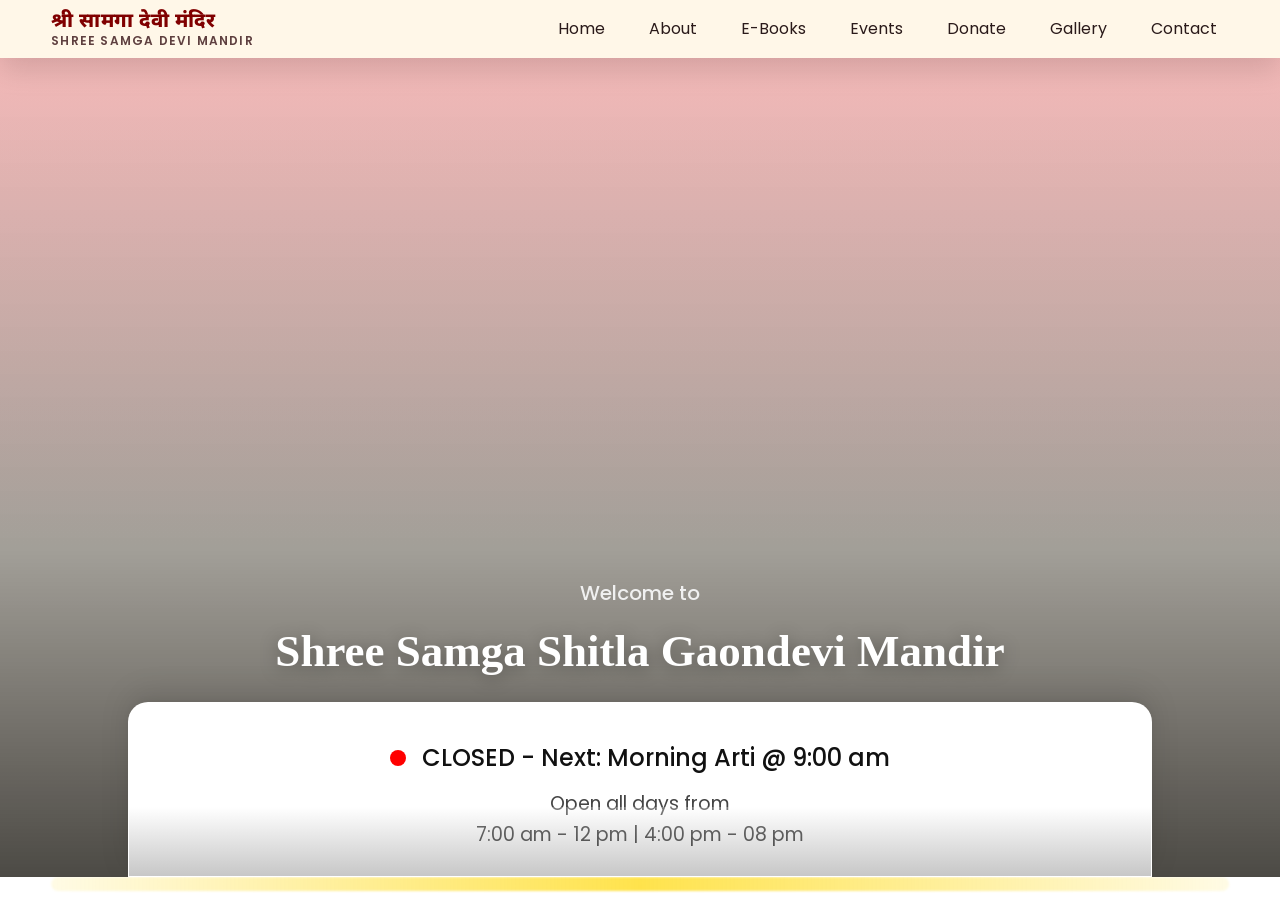
==== commit 4ac88a2b: "Replace with new files" ====
--- a/index.html
+++ b/index.html
@@ -12,14 +12,10 @@
   <link rel="icon" href="data:image/svg+xml,%3Csvg xmlns='http://www.w3.org/2000/svg' viewBox='0 0 100 100'%3E%3Ccircle cx='50' cy='50' r='48' fill='%23800000'/%3E%3Ctext x='50' y='60' font-size='54' text-anchor='middle' fill='%23FFD700'%3E%E0%A5%90%3C/text%3E%3C/svg%3E">
   
   <!-- API Configuration -->
+  <script src="assets/js/config.js"></script>
   <script>
-    // DIRECT API URL - InfinityFree Backend
-    window.API_BASE_URL = 'https://adminsamgadevi.infinityfree.me';
-    window.API_KEY = 'a1b2c3d4e5f6789012345678abcdef0123456789abcdef0123456789abcdef01';
-    window.__SSR = false;
-    
-    console.log('🎯 API URL:', window.API_BASE_URL);
-    console.log('🔑 API Key:', window.API_KEY ? 'Configured' : 'Missing');
+    // API_BASE_URL is now set in config.js
+    window.__SSR = false; // Static site - no server-side rendering
   </script>
 </head>
 <body>
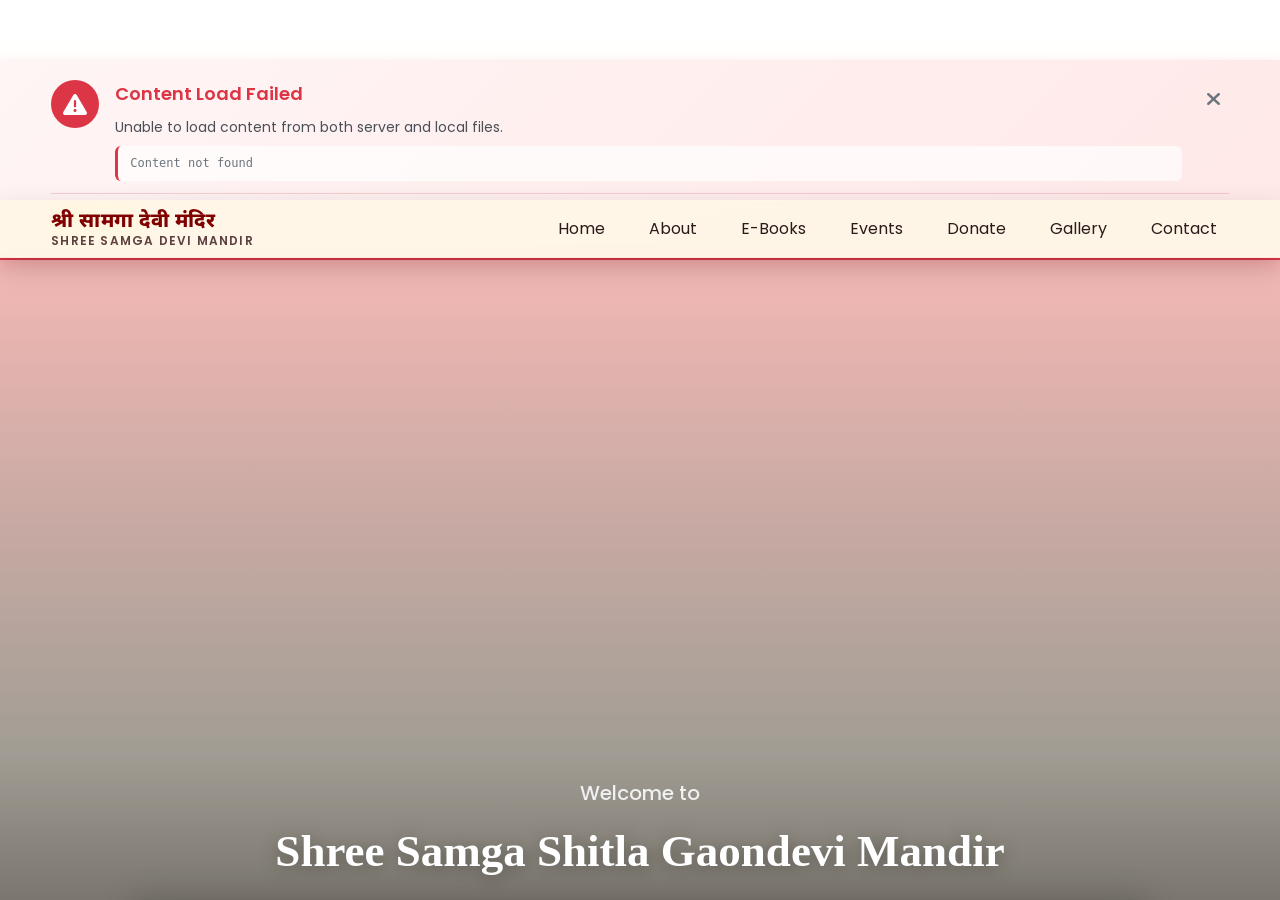
==== commit 137a2f98: "S commit" ====
--- a/index.html
+++ b/index.html
@@ -20,6 +20,28 @@
 </head>
 <body>
   <div class="page-wrapper">
+    <!-- Error Banner (shown when API fails) -->
+    <div id="errorBanner" class="error-banner" style="display: none;" role="alert" aria-live="assertive">
+      <div class="error-banner__container">
+        <div class="error-banner__icon">
+          <i class="fas fa-exclamation-triangle"></i>
+        </div>
+        <div class="error-banner__content">
+          <h3 class="error-banner__title">Connection Error</h3>
+          <p class="error-banner__message" id="errorMessage">Unable to load content</p>
+          <p class="error-banner__details" id="errorDetails"></p>
+        </div>
+        <button class="error-banner__close" id="errorBannerClose" aria-label="Close error message">
+          <i class="fas fa-times"></i>
+        </button>
+      </div>
+      <div class="error-banner__actions">
+        <button class="btn btn--outline btn--sm" id="errorRetryBtn">
+          <i class="fas fa-redo"></i> Retry
+        </button>
+      </div>
+    </div>
+
     <!-- Header will be loaded dynamically or included via JS -->
     <header class="site-header">
       <div class="container">
--- a/assets/css/styles.css
+++ b/assets/css/styles.css
@@ -1238,3 +1238,153 @@
     }
 }
 
+/* ===== Error Banner Styles ===== */
+.error-banner {
+    background: linear-gradient(135deg, #fff5f5 0%, #ffe8e8 100%);
+    border-bottom: 3px solid #dc3545;
+    box-shadow: 0 4px 12px rgba(220, 53, 69, 0.15);
+    padding: 20px 0;
+    position: sticky;
+    top: 60px;
+    z-index: 1003;
+    animation: slideDown 0.3s ease-out;
+}
+
+@keyframes slideDown {
+    from {
+        transform: translateY(-100%);
+        opacity: 0;
+    }
+    to {
+        transform: translateY(0);
+        opacity: 1;
+    }
+}
+
+.error-banner__container {
+    width: min(1200px, 92%);
+    margin: 0 auto;
+    display: flex;
+    align-items: flex-start;
+    gap: 16px;
+}
+
+.error-banner__icon {
+    flex-shrink: 0;
+    width: 48px;
+    height: 48px;
+    background: #dc3545;
+    border-radius: 50%;
+    display: flex;
+    align-items: center;
+    justify-content: center;
+    color: white;
+    font-size: 24px;
+    animation: pulse 2s infinite;
+}
+
+@keyframes pulse {
+    0%, 100% {
+        box-shadow: 0 0 0 0 rgba(220, 53, 69, 0.7);
+    }
+    50% {
+        box-shadow: 0 0 0 10px rgba(220, 53, 69, 0);
+    }
+}
+
+.error-banner__content {
+    flex: 1;
+    min-width: 0;
+}
+
+.error-banner__title {
+    margin: 0 0 8px 0;
+    color: #dc3545;
+    font-size: 18px;
+    font-weight: 600;
+    font-family: 'Poppins', sans-serif;
+}
+
+.error-banner__message {
+    margin: 0 0 8px 0;
+    color: #495057;
+    font-size: 14px;
+    line-height: 1.5;
+}
+
+.error-banner__details {
+    margin: 0;
+    color: #6c757d;
+    font-size: 12px;
+    font-family: monospace;
+    background: rgba(255, 255, 255, 0.7);
+    padding: 8px 12px;
+    border-radius: 6px;
+    border-left: 3px solid #dc3545;
+    word-break: break-all;
+    max-height: 60px;
+    overflow-y: auto;
+}
+
+.error-banner__close {
+    flex-shrink: 0;
+    background: transparent;
+    border: none;
+    color: #6c757d;
+    font-size: 20px;
+    cursor: pointer;
+    padding: 8px;
+    border-radius: 4px;
+    transition: all 0.2s;
+}
+
+.error-banner__close:hover {
+    background: rgba(220, 53, 69, 0.1);
+    color: #dc3545;
+}
+
+.error-banner__actions {
+    width: min(1200px, 92%);
+    margin: 12px auto 0;
+    padding-top: 12px;
+    border-top: 1px solid rgba(220, 53, 69, 0.2);
+    display: flex;
+    gap: 10px;
+}
+
+.btn--sm {
+    padding: 6px 16px;
+    font-size: 13px;
+}
+
+/* Responsive Error Banner */
+@media (max-width: 768px) {
+    .error-banner {
+        padding: 16px 0;
+        top: 50px;
+    }
+    
+    .error-banner__container {
+        flex-wrap: wrap;
+    }
+    
+    .error-banner__icon {
+        width: 40px;
+        height: 40px;
+        font-size: 20px;
+    }
+    
+    .error-banner__title {
+        font-size: 16px;
+    }
+    
+    .error-banner__message {
+        font-size: 13px;
+    }
+    
+    .error-banner__details {
+        font-size: 11px;
+        max-height: 50px;
+    }
+}
+
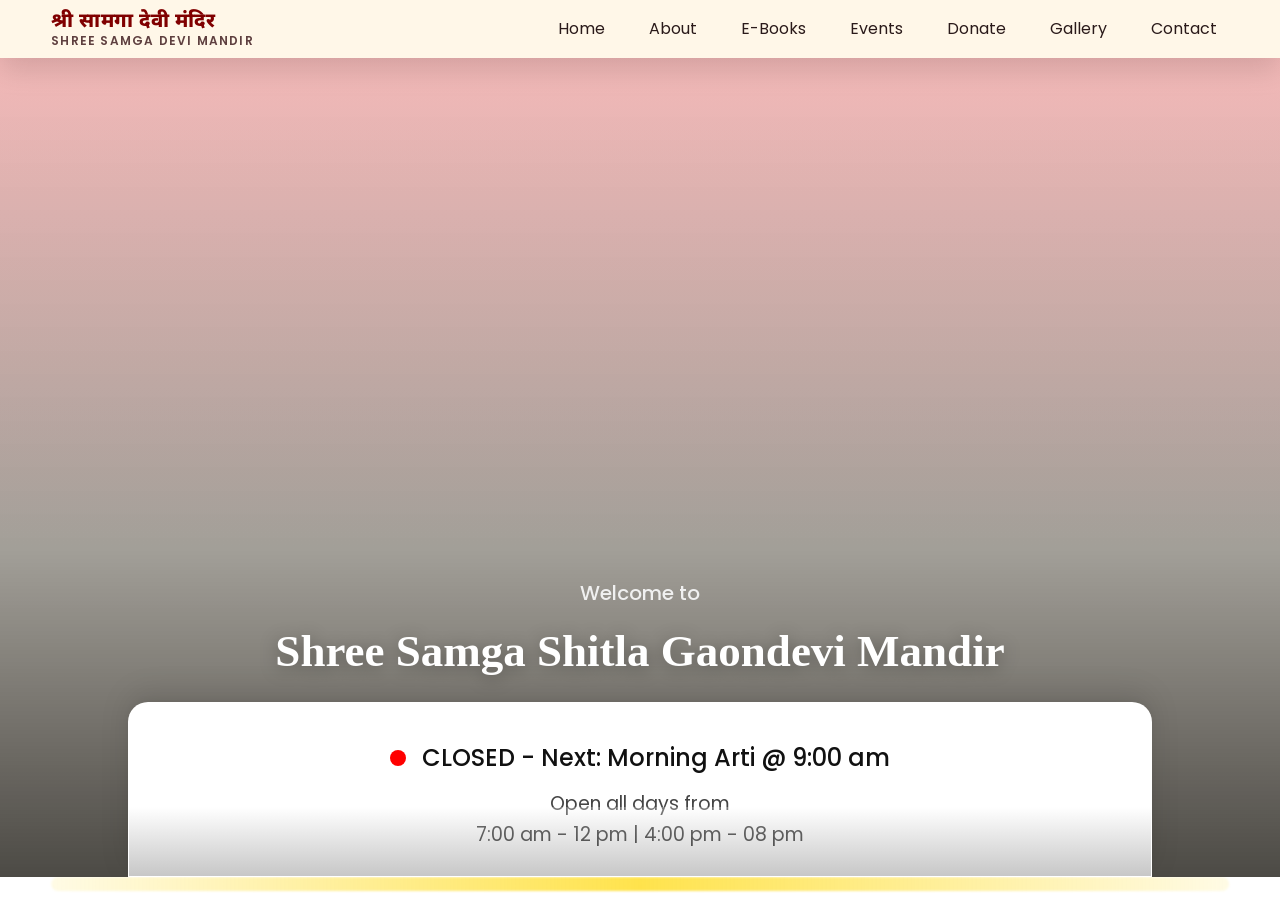
==== commit db5f1555: "Se commit" ====
--- a/index.html
+++ b/index.html
@@ -20,28 +20,6 @@
 </head>
 <body>
   <div class="page-wrapper">
-    <!-- Error Banner (shown when API fails) -->
-    <div id="errorBanner" class="error-banner" style="display: none;" role="alert" aria-live="assertive">
-      <div class="error-banner__container">
-        <div class="error-banner__icon">
-          <i class="fas fa-exclamation-triangle"></i>
-        </div>
-        <div class="error-banner__content">
-          <h3 class="error-banner__title">Connection Error</h3>
-          <p class="error-banner__message" id="errorMessage">Unable to load content</p>
-          <p class="error-banner__details" id="errorDetails"></p>
-        </div>
-        <button class="error-banner__close" id="errorBannerClose" aria-label="Close error message">
-          <i class="fas fa-times"></i>
-        </button>
-      </div>
-      <div class="error-banner__actions">
-        <button class="btn btn--outline btn--sm" id="errorRetryBtn">
-          <i class="fas fa-redo"></i> Retry
-        </button>
-      </div>
-    </div>
-
     <!-- Header will be loaded dynamically or included via JS -->
     <header class="site-header">
       <div class="container">
--- a/assets/css/styles.css
+++ b/assets/css/styles.css
@@ -1238,153 +1238,3 @@
     }
 }
 
-/* ===== Error Banner Styles ===== */
-.error-banner {
-    background: linear-gradient(135deg, #fff5f5 0%, #ffe8e8 100%);
-    border-bottom: 3px solid #dc3545;
-    box-shadow: 0 4px 12px rgba(220, 53, 69, 0.15);
-    padding: 20px 0;
-    position: sticky;
-    top: 60px;
-    z-index: 1003;
-    animation: slideDown 0.3s ease-out;
-}
-
-@keyframes slideDown {
-    from {
-        transform: translateY(-100%);
-        opacity: 0;
-    }
-    to {
-        transform: translateY(0);
-        opacity: 1;
-    }
-}
-
-.error-banner__container {
-    width: min(1200px, 92%);
-    margin: 0 auto;
-    display: flex;
-    align-items: flex-start;
-    gap: 16px;
-}
-
-.error-banner__icon {
-    flex-shrink: 0;
-    width: 48px;
-    height: 48px;
-    background: #dc3545;
-    border-radius: 50%;
-    display: flex;
-    align-items: center;
-    justify-content: center;
-    color: white;
-    font-size: 24px;
-    animation: pulse 2s infinite;
-}
-
-@keyframes pulse {
-    0%, 100% {
-        box-shadow: 0 0 0 0 rgba(220, 53, 69, 0.7);
-    }
-    50% {
-        box-shadow: 0 0 0 10px rgba(220, 53, 69, 0);
-    }
-}
-
-.error-banner__content {
-    flex: 1;
-    min-width: 0;
-}
-
-.error-banner__title {
-    margin: 0 0 8px 0;
-    color: #dc3545;
-    font-size: 18px;
-    font-weight: 600;
-    font-family: 'Poppins', sans-serif;
-}
-
-.error-banner__message {
-    margin: 0 0 8px 0;
-    color: #495057;
-    font-size: 14px;
-    line-height: 1.5;
-}
-
-.error-banner__details {
-    margin: 0;
-    color: #6c757d;
-    font-size: 12px;
-    font-family: monospace;
-    background: rgba(255, 255, 255, 0.7);
-    padding: 8px 12px;
-    border-radius: 6px;
-    border-left: 3px solid #dc3545;
-    word-break: break-all;
-    max-height: 60px;
-    overflow-y: auto;
-}
-
-.error-banner__close {
-    flex-shrink: 0;
-    background: transparent;
-    border: none;
-    color: #6c757d;
-    font-size: 20px;
-    cursor: pointer;
-    padding: 8px;
-    border-radius: 4px;
-    transition: all 0.2s;
-}
-
-.error-banner__close:hover {
-    background: rgba(220, 53, 69, 0.1);
-    color: #dc3545;
-}
-
-.error-banner__actions {
-    width: min(1200px, 92%);
-    margin: 12px auto 0;
-    padding-top: 12px;
-    border-top: 1px solid rgba(220, 53, 69, 0.2);
-    display: flex;
-    gap: 10px;
-}
-
-.btn--sm {
-    padding: 6px 16px;
-    font-size: 13px;
-}
-
-/* Responsive Error Banner */
-@media (max-width: 768px) {
-    .error-banner {
-        padding: 16px 0;
-        top: 50px;
-    }
-    
-    .error-banner__container {
-        flex-wrap: wrap;
-    }
-    
-    .error-banner__icon {
-        width: 40px;
-        height: 40px;
-        font-size: 20px;
-    }
-    
-    .error-banner__title {
-        font-size: 16px;
-    }
-    
-    .error-banner__message {
-        font-size: 13px;
-    }
-    
-    .error-banner__details {
-        font-size: 11px;
-        max-height: 50px;
-    }
-}
-
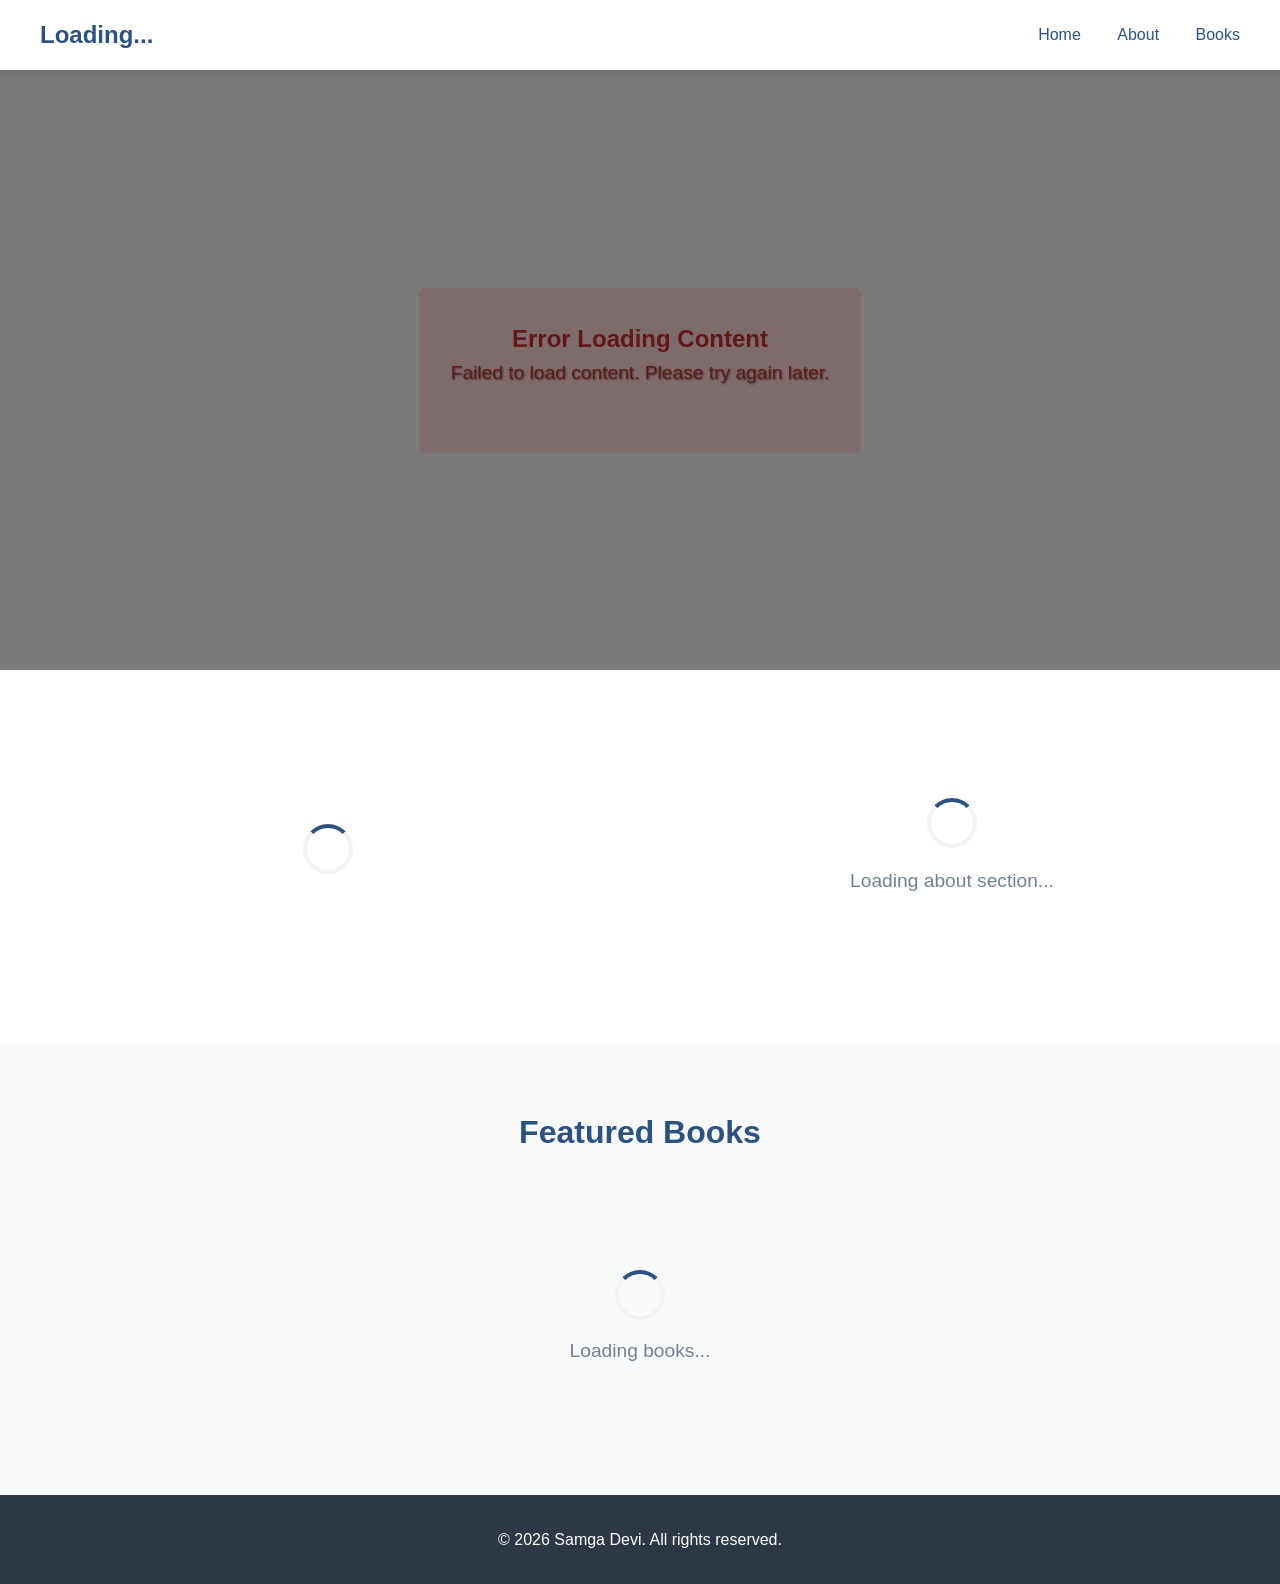
==== commit fba77d4b: "de commit" ====
--- a/index.html
+++ b/index.html
@@ -1,332 +1,424 @@
 <!DOCTYPE html>
 <html lang="en">
 <head>
-  <meta charset="utf-8">
-  <meta name="viewport" content="width=device-width, initial-scale=1">
-  <meta name="description" content="Official website shree Samga Devi Mandir – Aarti timings, events, pooja bookings, donations, and gallery.">
-  <title>Shree Samga Devi Mandir</title>
-
-  <link href="https://fonts.googleapis.com/css2?family=Noto+Sans+Devanagari:wght@400;600;800&family=Poppins:wght@300;400;600;700&display=swap" rel="stylesheet">
-  <link rel="stylesheet" href="assets/css/styles.css">
-  <link rel="stylesheet" href="https://cdnjs.cloudflare.com/ajax/libs/font-awesome/6.4.0/css/all.min.css">
-  <link rel="icon" href="data:image/svg+xml,%3Csvg xmlns='http://www.w3.org/2000/svg' viewBox='0 0 100 100'%3E%3Ccircle cx='50' cy='50' r='48' fill='%23800000'/%3E%3Ctext x='50' y='60' font-size='54' text-anchor='middle' fill='%23FFD700'%3E%E0%A5%90%3C/text%3E%3C/svg%3E">
-  
-  <!-- API Configuration -->
-  <script src="assets/js/config.js"></script>
-  <script>
-    // API_BASE_URL is now set in config.js
-    window.__SSR = false; // Static site - no server-side rendering
-  </script>
+    <meta charset="UTF-8">
+    <meta name="viewport" content="width=device-width, initial-scale=1.0">
+    <title>Samga Devi - Demo</title>
+    <style>
+        * {
+            margin: 0;
+            padding: 0;
+            box-sizing: border-box;
+        }
+
+        body {
+            font-family: 'Segoe UI', Tahoma, Geneva, Verdana, sans-serif;
+            line-height: 1.6;
+            color: #333;
+            background: #f5f5f5;
+        }
+
+        /* Header */
+        .header {
+            background: white;
+            box-shadow: 0 2px 5px rgba(0,0,0,0.1);
+            padding: 1rem 2rem;
+            position: sticky;
+            top: 0;
+            z-index: 100;
+        }
+
+        .header-content {
+            max-width: 1200px;
+            margin: 0 auto;
+            display: flex;
+            justify-content: space-between;
+            align-items: center;
+        }
+
+        .logo {
+            font-size: 1.5rem;
+            font-weight: bold;
+            color: #2c5282;
+        }
+
+        .logo img {
+            height: 40px;
+            margin-right: 10px;
+        }
+
+        /* Hero Section */
+        .hero {
+            position: relative;
+            min-height: 600px;
+            display: flex;
+            align-items: center;
+            justify-content: center;
+            text-align: center;
+            color: white;
+            background-size: cover;
+            background-position: center;
+            background-repeat: no-repeat;
+        }
+
+        .hero::before {
+            content: '';
+            position: absolute;
+            top: 0;
+            left: 0;
+            right: 0;
+            bottom: 0;
+            background: rgba(0, 0, 0, 0.5);
+        }
+
+        .hero-content {
+            position: relative;
+            z-index: 1;
+            max-width: 800px;
+            padding: 2rem;
+        }
+
+        .hero h1 {
+            font-size: 3rem;
+            margin-bottom: 1rem;
+            text-shadow: 2px 2px 4px rgba(0,0,0,0.5);
+        }
+
+        .hero p {
+            font-size: 1.2rem;
+            margin-bottom: 2rem;
+            text-shadow: 1px 1px 2px rgba(0,0,0,0.5);
+        }
+
+        .btn {
+            display: inline-block;
+            padding: 12px 30px;
+            background: #2c5282;
+            color: white;
+            text-decoration: none;
+            border-radius: 5px;
+            transition: background 0.3s;
+        }
+
+        .btn:hover {
+            background: #2b6cb0;
+        }
+
+        /* About Section */
+        .about {
+            padding: 4rem 2rem;
+            background: white;
+        }
+
+        .about-content {
+            max-width: 1200px;
+            margin: 0 auto;
+            display: grid;
+            grid-template-columns: 1fr 1fr;
+            gap: 3rem;
+            align-items: center;
+        }
+
+        .about-image img {
+            width: 100%;
+            border-radius: 10px;
+            box-shadow: 0 4px 6px rgba(0,0,0,0.1);
+        }
+
+        .about-text h2 {
+            font-size: 2rem;
+            margin-bottom: 1rem;
+            color: #2c5282;
+        }
+
+        .about-text p {
+            margin-bottom: 1rem;
+            line-height: 1.8;
+        }
+
+        /* Featured Books */
+        .featured-books {
+            padding: 4rem 2rem;
+            background: #f9fafb;
+        }
+
+        .section-title {
+            text-align: center;
+            font-size: 2rem;
+            margin-bottom: 3rem;
+            color: #2c5282;
+        }
+
+        .books-grid {
+            max-width: 1200px;
+            margin: 0 auto;
+            display: grid;
+            grid-template-columns: repeat(auto-fit, minmax(250px, 1fr));
+            gap: 2rem;
+        }
+
+        .book-card {
+            background: white;
+            border-radius: 10px;
+            overflow: hidden;
+            box-shadow: 0 2px 5px rgba(0,0,0,0.1);
+            transition: transform 0.3s, box-shadow 0.3s;
+        }
+
+        .book-card:hover {
+            transform: translateY(-5px);
+            box-shadow: 0 4px 10px rgba(0,0,0,0.2);
+        }
+
+        .book-cover {
+            width: 100%;
+            height: 300px;
+            object-fit: cover;
+        }
+
+        .book-info {
+            padding: 1.5rem;
+        }
+
+        .book-info h3 {
+            font-size: 1.2rem;
+            margin-bottom: 0.5rem;
+            color: #2d3748;
+        }
+
+        .book-info .author {
+            color: #718096;
+            margin-bottom: 0.5rem;
+        }
+
+        .book-info .rating {
+            color: #f59e0b;
+            margin-bottom: 0.5rem;
+        }
+
+        /* Loading State */
+        .loading {
+            text-align: center;
+            padding: 4rem;
+            font-size: 1.2rem;
+            color: #718096;
+        }
+
+        .spinner {
+            border: 4px solid #f3f3f3;
+            border-top: 4px solid #2c5282;
+            border-radius: 50%;
+            width: 50px;
+            height: 50px;
+            animation: spin 1s linear infinite;
+            margin: 0 auto 1rem;
+        }
+
+        @keyframes spin {
+            0% { transform: rotate(0deg); }
+            100% { transform: rotate(360deg); }
+        }
+
+        /* Error State */
+        .error {
+            text-align: center;
+            padding: 2rem;
+            background: #fed7d7;
+            color: #c53030;
+            border-radius: 5px;
+            margin: 2rem auto;
+            max-width: 600px;
+        }
+
+        /* Footer */
+        .footer {
+            background: #2d3748;
+            color: white;
+            text-align: center;
+            padding: 2rem;
+        }
+
+        /* Responsive */
+        @media (max-width: 768px) {
+            .hero h1 {
+                font-size: 2rem;
+            }
+
+            .about-content {
+                grid-template-columns: 1fr;
+            }
+
+            .books-grid {
+                grid-template-columns: 1fr;
+            }
+        }
+    </style>
 </head>
 <body>
-  <div class="page-wrapper">
-    <!-- Header will be loaded dynamically or included via JS -->
-    <header class="site-header">
-      <div class="container">
-        <a class="brand" href="#home" aria-label="Mata Ji Mandir Home">
-          <img id="siteLogo" src="" alt="Logo" class="brand__logo" style="display:none;">
-          <div class="brand__text">
-            <span class="brand__dev" id="brandDev">श्री सामगा देवी मंदिर</span>
-            <span class="brand__en" id="brandEn">shree samga Devi Mandir</span>
-          </div>
-        </a>
-
-        <nav class="nav" aria-label="Primary">
-          <button class="nav__toggle" aria-expanded="false" aria-controls="navMenu">
-            <span class="hamburger-icon">
-              <span class="hamburger-line"></span>
-              <span class="hamburger-line"></span>
-              <span class="hamburger-line"></span>
-            </span>
-          </button>
-          <ul id="navMenu" class="nav__menu">
-            <li><a href="#home">Home</a></li>
-            <li><a href="#about">About</a></li>
-            <li><a href="#ebooks">E-Books</a></li>
-            <li><a href="#events">Events</a></li>
-            <li><a href="#donate">Donate</a></li>
-            <li><a href="#gallery">Gallery</a></li>
-            <li><a href="#contact">Contact</a></li>
-          </ul>
-        </nav>
-      </div>
+    <!-- Header -->
+    <header class="header">
+        <div class="header-content">
+            <div class="logo" id="logo">
+                <span>Loading...</span>
+            </div>
+            <nav>
+                <a href="#" style="text-decoration: none; color: #2c5282; margin-left: 2rem;">Home</a>
+                <a href="#about" style="text-decoration: none; color: #2c5282; margin-left: 2rem;">About</a>
+                <a href="#books" style="text-decoration: none; color: #2c5282; margin-left: 2rem;">Books</a>
+            </nav>
+        </div>
     </header>
 
-    <main class="main-content">
-      <section id="home" class="hero" 
-        data-desktop-bg=""
-        data-mobile-bg="">
-        <div class="hero__overlay"></div>
-        <div class="container hero__content">
-          <h1 class="hero__title">
-            <p class="hero__subtitle" id="heroSubtitle">Welcome to</p>
-            <span class="hero__title--dev" id="heroTitle">Shree Samga Shitla Gaondevi Mandir</span>
-          </h1>
+    <!-- Hero Section -->
+    <section class="hero" id="hero">
+        <div class="loading">
+            <div class="spinner"></div>
+            <p>Loading content...</p>
         </div>
-
-        <div class="hero-bottom-rectangle">
-          <div class="mandir-status-simple">
-            <span class="status-text">
-              <span class="status-dot" id="statusDot"></span>
-              <strong id="mandirStatus">OPEN</strong>
-              <span id="nextArti"></span>
-            </span>
-            <div class="mandir-timings">
-              Open all days from <br>
-              7:00 am - 12 pm | 4:00 pm - 08 pm
+    </section>
+
+    <!-- About Section -->
+    <section class="about" id="about">
+        <div class="about-content">
+            <div class="about-image" id="about-image">
+                <div class="loading">
+                    <div class="spinner"></div>
+                </div>
             </div>
-          </div>
+            <div class="about-text" id="about-text">
+                <div class="loading">
+                    <div class="spinner"></div>
+                    <p>Loading about section...</p>
+                </div>
+            </div>
         </div>
-      </section>
-
-      <section id="about" class="section section--ornate">
-        <div class="container grid grid--2">
-          <div class="about__media">
-            <img id="aboutImage" src="" alt="Temple image" loading="lazy" style="display:none;">
-          </div>
-          <div class="about__content">
-            <h2 class="section__title" id="aboutTitle">About Mata Ji</h2>
-            <p id="aboutText">Established with deep devotion, our temple is a sacred space where devotees seek blessings of Mata Ji.</p>
-            <a class="link link--saffron" href="#" data-open-modal="aboutModal">Read More</a>
-          </div>
+    </section>
+
+    <!-- Featured Books -->
+    <section class="featured-books" id="books">
+        <h2 class="section-title">Featured Books</h2>
+        <div class="books-grid" id="books-grid">
+            <div class="loading" style="grid-column: 1 / -1;">
+                <div class="spinner"></div>
+                <p>Loading books...</p>
+            </div>
         </div>
-      </section>
-
-      <!-- About Modal -->
-      <div id="aboutModal" class="modal" aria-hidden="true">
-        <div class="modal__dialog">
-          <button class="modal__close" aria-label="Close dialog">&times;</button>
-          <div class="modal__content">
-            <img class="about-modal__image" id="aboutModalImage" src="" alt="Temple image" loading="lazy" style="display:none;">
-            <div class="about-modal__header">
-              <h2 class="modal__title" id="aboutModalTitle">About Mata Ji</h2>
-            </div>
-            <div class="about-modal__text" id="aboutModalContent"></div>
-          </div>
-        </div>
-      </div>
-
-      <section id="events" class="section section--parallax parallax parallax--fabric">
-        <div class="section__header container">
-          <h2 class="section__title"><span class="dev">Events & Festivals</span></h2>
-          <p class="section__subtitle">Join our processions, jagran, and auspicious yatras.</p>
-        </div>
-        <div class="events-slider" id="eventsSlider">
-          <!-- Events will be loaded dynamically -->
-        </div>
-      </section>
-
-      <!-- E-Book Store Section -->
-      <section id="ebooks" class="section section--ornate">
-        <div class="section__header container">
-          <h2 class="section__title"> E-Book Store</h2>
-          <p class="section__subtitle">Sacred texts and spiritual literature for devotees</p>
-        </div>
-        <div class="container">
-          <div id="featuredBooksContainer">
-            <!-- Featured books will be loaded here dynamically -->
-            <div class="loading-state">Loading books...</div>
-          </div>
-        </div>
-      </section>
-
-      <!-- Donation Section -->
-      <section id="donate" class="section section--parallax parallax parallax--mandala">
-        <div class="container donate">
-          <div class="donate__box card card--glass">
-            <h2 class="section__title"><span class="dev">Donations</span> </h2>
-            <p id="donationDescription">Your contribution supports temple seva, bhog, and community welfare initiatives.</p>
-            <div class="donate__methods">
-              <div class="method">
-                <div class="method__icon" aria-hidden="true"><i class="fa-solid fa-mobile-screen-button"></i></div>
-                <span>UPI</span>
-              </div>
-              <div class="method">
-                <div class="method__icon" aria-hidden="true"><i class="fa-solid fa-building-columns"></i></div>
-                <span>Net Banking</span>
-              </div>
-              <div class="method">
-                <div class="method__icon" aria-hidden="true"><i class="fa-solid fa-credit-card"></i></div>
-                <span>Cards</span>
-              </div>
-            </div>
-            <a id="donateBtn" class="btn btn--gold" href="#" aria-label="Donate Online">Donate Now</a>
-            <p class="donate__note">For UPI: Scan temple QR at the premises or contact us for details.</p>
-          </div>
-        </div>
-      </section>
-
-      <section id="gallery" class="section section--ornate">
-        <div class="section__header container">
-          <h2 class="section__title"> Gallery</h2>
-          <p class="section__subtitle">Memories from our temple and festivals.</p>
-        </div>
-        <div class="container">
-          <div class="gallery-slider">
-            <div class="gallery-slider__track" id="galleryTrack">
-              <!-- Gallery images will be loaded dynamically -->
-            </div>
-          </div>
-        </div>
-      </section>
-
-
-      <section id="live" class="section section--cream">
-        <div class="container">
-          <h2 class="section__title">Live Social Pages</h2>
-          <br><br>
-          <div class="social-embeds">
-            <div class="social-embed-container">
-              <iframe id="facebookEmbed" src="https://www.facebook.com/plugins/page.php?href=https%3A%2F%2Fwww.facebook.com%2Fprofile.php%3Fid%3D61580973097848&tabs=timeline&width=500&height=509&small_header=false&adapt_container_width=false&hide_cover=false&show_facepile=false&appId" width="500" height="509" style="border:none;overflow:hidden" scrolling="no" frameborder="0" allowfullscreen="true" allow="autoplay; clipboard-write; encrypted-media; picture-in-picture; web-share"></iframe>
-            </div>
-            <div class="social-embed-container">
-              <blockquote class="instagram-media" data-instgrm-permalink="https://www.instagram.com/gaondevimandir/" data-instgrm-version="14" style="background:#FFF; border:0; border-radius:3px; box-shadow:0 0 1px 0 rgba(0,0,0,0.5),0 1px 10px 0 rgba(0,0,0,0.15); margin: 1px; max-width:540px; min-width:326px; padding:0; width:100%; height:509px; max-height:100%;">
-                <div style="padding:16px;"> 
-                  <a id="main_link" href="https://www.instagram.com/gaondevimandir/" style=" background:#FFFFFF; line-height:0; padding:0 0; text-align:center; text-decoration:none; width:100%;" target="_blank"> 
-                    <div style=" display: flex; flex-direction: row; align-items: center;"> 
-                      <div style="background-color: #F4F4F4; border-radius: 50%; flex-grow: 0; height: 40px; margin-right: 14px; width: 40px;"></div> 
-                      <div style="display: flex; flex-direction: column; flex-grow: 1; justify-content: center;"> 
-                        <div style=" background-color: #F4F4F4; border-radius: 4px; flex-grow: 0; height: 14px; margin-bottom: 6px; width: 100px;"></div> 
-                        <div style=" background-color: #F4F4F4; border-radius: 4px; flex-grow: 0; height: 14px; width: 60px;"></div>
-                      </div>
+    </section>
+
+    <!-- Footer -->
+    <footer class="footer">
+        <p>&copy; 2026 Samga Devi. All rights reserved.</p>
+    </footer>
+
+    <script>
+        // API Configuration
+        const API_URL = 'https://adminsamgadevi.infinityfree.me/api.php';
+        const API_KEY = 'a7f3e9c2b8d4f1a6e5c9b7d3f8a2e6c4b9d7f1a5e3c8b6d2f9a4e7c1b5d8f3a6'; // API key from core/config.php
+
+        // Fetch content from API
+        async function fetchContent() {
+            try {
+                const response = await fetch(`${API_URL}?action=content`, {
+                    method: 'GET',
+                    headers: {
+                        'X-API-Key': API_KEY,
+                        'Content-Type': 'application/json'
+                    }
+                });
+
+                if (!response.ok) {
+                    throw new Error(`HTTP error! status: ${response.status}`);
+                }
+
+                const data = await response.json();
+                
+                if (data.success) {
+                    renderContent(data.data, data.featuredBooks);
+                } else {
+                    throw new Error(data.error || 'Failed to fetch content');
+                }
+            } catch (error) {
+                console.error('Error fetching content:', error);
+                showError('Failed to load content. Please try again later.');
+            }
+        }
+
+        // Render content to the page
+        function renderContent(content, featuredBooks) {
+            // Update logo
+            const logoElement = document.getElementById('logo');
+            if (content.site && content.site.logo) {
+                logoElement.innerHTML = `<img src="${content.site.logo}" alt="Logo"> <span>${content.site.name || 'Samga Devi'}</span>`;
+            } else {
+                logoElement.innerHTML = `<span>${content.site?.name || 'Samga Devi'}</span>`;
+            }
+
+            // Update hero section
+            const heroSection = document.getElementById('hero');
+            if (content.site && content.site.hero) {
+                const hero = content.site.hero;
+                const backgroundImage = window.innerWidth <= 768 && hero.mobileBackgroundImage 
+                    ? hero.mobileBackgroundImage 
+                    : hero.backgroundImage;
+
+                if (backgroundImage) {
+                    heroSection.style.backgroundImage = `url('${backgroundImage}')`;
+                }
+
+                heroSection.innerHTML = `
+                    <div class="hero-content">
+                        <h1>${hero.title || 'Welcome to Samga Devi'}</h1>
+                        <p>${hero.subtitle || 'Discover amazing books and stories'}</p>
+                        ${hero.ctaText ? `<a href="${hero.ctaLink || '#'}" class="btn">${hero.ctaText}</a>` : ''}
                     </div>
-                    <div style="padding: 19% 0;"></div> 
-                    <div style="display:block; height:50px; margin:0 auto 12px; width:50px;">
-                      <svg width="50px" height="50px" viewBox="0 0 60 60" version="1.1" xmlns="https://www.w3.org/2000/svg" xmlns:xlink="https://www.w3.org/1999/xlink">
-                        <g stroke="none" stroke-width="1" fill="none" fill-rule="evenodd">
-                          <g transform="translate(-511.000000, -20.000000)" fill="#000000">
-                            <g>
-                              <path d="M556.869,30.41 C554.814,30.41 553.148,32.076 553.148,34.131 C553.148,36.186 554.814,37.852 556.869,37.852 C558.924,37.852 560.59,36.186 560.59,34.131 C560.59,32.076 558.924,30.41 556.869,30.41 M541,60.657 C535.114,60.657 530.342,55.887 530.342,50 C530.342,44.114 535.114,39.342 541,39.342 C546.887,39.342 551.658,44.114 551.658,50 C551.658,55.887 546.887,60.657 541,60.657 M541,33.886 C532.1,33.886 524.886,41.1 524.886,50 C524.886,58.899 532.1,66.113 541,66.113 C549.9,66.113 557.115,58.899 557.115,50 C557.115,41.1 549.9,33.886 541,33.886 M565.378,62.101 C565.244,65.022 564.756,66.606 564.346,67.663 C563.803,69.06 563.154,70.057 562.106,71.106 C561.058,72.155 560.06,72.803 558.662,73.347 C557.607,73.757 556.021,74.244 553.102,74.378 C549.944,74.521 548.997,74.552 541,74.552 C533.003,74.552 532.056,74.521 528.898,74.378 C525.979,74.244 524.393,73.757 523.338,73.347 C521.94,72.803 520.942,72.155 519.894,71.106 C518.846,70.057 518.197,69.06 517.654,67.663 C517.244,66.606 516.755,65.022 516.623,62.101 C516.479,58.943 516.448,57.996 516.448,50 C516.448,42.003 516.479,41.056 516.623,37.899 C516.755,34.978 517.244,33.391 517.654,32.338 C518.197,30.938 518.846,29.942 519.894,28.894 C520.942,27.846 521.94,27.196 523.338,26.654 C524.393,26.244 525.979,25.756 528.898,25.623 C532.057,25.479 533.004,25.448 541,25.448 C548.997,25.448 549.943,25.479 553.102,25.623 C556.021,25.756 557.607,25.623 558.662,26.654 C560.06,27.196 561.058,27.846 562.106,28.894 C563.154,29.942 563.803,30.938 564.346,32.338 C564.756,33.391 565.244,34.978 565.378,37.899 C565.522,41.056 565.552,42.003 565.552,50 C565.552,57.996 565.522,58.943 565.378,62.101 M570.82,37.631 C570.674,34.438 570.167,32.258 569.425,30.349 C568.659,28.377 567.633,26.702 565.965,25.035 C564.297,23.368 562.623,22.342 560.652,21.575 C558.743,20.834 556.562,20.326 553.369,20.18 C550.169,20.033 549.148,20 541,20 C532.853,20 531.831,20.033 528.631,20.18 C525.438,20.326 523.257,20.834 521.349,21.575 C519.376,22.342 517.703,23.368 516.035,25.035 C514.368,26.702 513.342,28.377 512.574,30.349 C511.834,32.258 511.326,34.438 511.181,37.631 C511.035,40.831 511,41.851 511,50 C511,58.147 511.035,59.17 511.181,62.369 C511.326,65.562 511.834,67.743 512.574,69.651 C513.342,71.625 514.368,73.296 516.035,74.965 C517.703,76.634 519.376,77.658 521.349,78.425 C523.257,79.167 525.438,79.673 528.631,79.82 C531.831,79.965 532.853,80.001 541,80.001 C549.148,80.001 550.169,79.965 553.369,79.82 C556.562,79.673 558.743,79.167 560.652,78.425 C562.623,77.658 564.297,76.634 565.965,74.965 C567.633,73.296 568.659,71.625 569.425,69.651 C570.167,67.743 570.674,65.562 570.82,62.369 C570.966,59.17 571,58.147 571,50 C571,41.851 570.966,40.831 570.82,37.631"></path>
-                            </g>
-                          </g>
-                        </g>
-                      </svg>
+                `;
+            }
+
+            // Update about section
+            if (content.about) {
+                const aboutImage = document.getElementById('about-image');
+                const aboutText = document.getElementById('about-text');
+
+                if (content.about.image) {
+                    aboutImage.innerHTML = `<img src="${content.about.image}" alt="About">`;
+                }
+
+                aboutText.innerHTML = `
+                    <h2>${content.about.title || 'About Us'}</h2>
+                    <p>${content.about.description || ''}</p>
+                `;
+            }
+
+            // Update featured books
+            if (featuredBooks && featuredBooks.length > 0) {
+                const booksGrid = document.getElementById('books-grid');
+                booksGrid.innerHTML = featuredBooks.map(book => `
+                    <div class="book-card">
+                        <img src="${book.cover_path}" alt="${book.title}" class="book-cover">
+                        <div class="book-info">
+                            <h3>${book.title}</h3>
+                            <p class="author">by ${book.author}</p>
+                            ${book.avg_rating ? `<p class="rating">⭐ ${book.avg_rating} (${book.review_count} reviews)</p>` : ''}
+                            <p class="categories">${book.categories || ''}</p>
+                        </div>
                     </div>
-                    <div style="padding-top: 8px;"> 
-                      <div style=" color:#3897f0; font-family:Arial,sans-serif; font-size:14px; font-style:normal; font-weight:550; line-height:18px;"> View this post on Instagram</div>
-                    </div>
-                    <div style="padding: 12.5% 0;"></div> 
-                    <div style="display: flex; flex-direction: row; margin-bottom: 14px; align-items: center;">
-                      <div> 
-                        <div style="background-color: #F4F4F4; border-radius: 50%; height: 12.5px; width: 12.5px; transform: translateX(0px) translateY(7px);"></div> 
-                        <div style="background-color: #F4F4F4; height: 12.5px; transform: rotate(-45deg) translateX(3px) translateY(1px); width: 12.5px; flex-grow: 0; margin-right: 14px; margin-left: 2px;"></div> 
-                        <div style="background-color: #F4F4F4; border-radius: 50%; height: 12.5px; width: 12.5px; transform: translateX(9px) translateY(-18px);"></div>
-                      </div>
-                      <div style="margin-left: 8px;"> 
-                        <div style=" background-color: #F4F4F4; border-radius: 50%; flex-grow: 0; height: 20px; width: 20px;"></div> 
-                        <div style=" width: 0; height: 0; border-top: 2px solid transparent; border-left: 6px solid #f4f4f4; border-bottom: 2px solid transparent; transform: translateX(16px) translateY(-4px) rotate(30deg)"></div>
-                      </div>
-                      <div style="margin-left: auto;"> 
-                        <div style=" width: 0px; border-top: 8px solid #F4F4F4; border-right: 8px solid transparent; transform: translateY(16px);"></div> 
-                        <div style=" background-color: #F4F4F4; flex-grow: 0; height: 12px; width: 16px; transform: translateY(-4px);"></div> 
-                        <div style=" width: 0; height: 0; border-top: 8px solid #F4F4F4; border-left: 8px solid transparent; transform: translateY(-4px) translateX(8px);"></div>
-                      </div>
-                    </div> 
-                    <div style="display: flex; flex-direction: column; flex-grow: 1; justify-content: center; margin-bottom: 24px;"> 
-                      <div style=" background-color: #F4F4F4; border-radius: 4px; flex-grow: 0; height: 14px; margin-bottom: 6px; width: 224px;"></div> 
-                      <div style=" background-color: #F4F4F4; border-radius: 4px; flex-grow: 0; height: 14px; width: 144px;"></div>
-                    </div>
-                  </a>
-                  <p style=" color:#c9c8cd; font-family:Arial,sans-serif; font-size:14px; line-height:17px; margin-bottom:0; margin-top:8px; overflow:hidden; padding:8px 0 7px; text-align:center; text-overflow:ellipsis; white-space:nowrap;">
-                    <a href="https://www.instagram.com/gaondevimandir/" style=" color:#c9c8cd; font-family:Arial,sans-serif; font-size:14px; font-style:normal; font-weight:normal; line-height:17px; text-decoration:none;" target="_blank">Shared post</a> on <time style=" font-family:Arial,sans-serif; font-size:14px; line-height:17px;">Time</time>
-                  </p>
+                `).join('');
+            }
+        }
+
+        // Show error message
+        function showError(message) {
+            const heroSection = document.getElementById('hero');
+            heroSection.innerHTML = `
+                <div class="error">
+                    <h2>Error Loading Content</h2>
+                    <p>${message}</p>
                 </div>
-                <div id="instagram-fallback" style="display: none; padding: 20px; text-align: center; background: #f0f0f0; border-radius: 8px;">
-                  <p>Instagram content failed to load.</p>
-                  <p><a href="https://www.instagram.com/gaondevimandir/" target="_blank" style="color: #800000; font-weight: bold;">View our Instagram page</a></p>
-                </div>
-              </blockquote>
-            </div>
-          </div>
-        </div>
-      </section>
-      <footer id="contact" class="site-footer">
-        <div class="container footer__grid">
-          <div class="footer__col">
-            <h3 class="footer__title" id="footerTitle">Shree Samga Devi Mandir</h3>
-            <address id="footerAddress">
-              123, Temple Road, Dev Nagar<br>
-              Your City, Your State 123456, India
-            </address>
-            <p>
-              Phone: <a id="footerPhone" href="tel:+911234567890">+91 12345 67890</a><br>
-              Email: <a id="footerEmail" href="mailto:info@matajimandir.org">info@matajimandir.org</a>
-            </p>
-            <div class="footer__social">
-              <a id="footerFacebook" href="https://facebook.com" target="_blank" rel="noopener" aria-label="Facebook"><i class="fab fa-facebook-f"></i></a>
-              <a id="footerInstagram" href="https://instagram.com" target="_blank" rel="noopener" aria-label="Instagram"><i class="fab fa-instagram"></i></a>
-              <a id="footerYouTube" href="https://youtube.com" target="_blank" rel="noopener" aria-label="YouTube"><i class="fab fa-youtube"></i></a>
-              <a id="footerWhatsapp" href="https://wa.me/911234567890" target="_blank" rel="noopener" aria-label="WhatsApp"><i class="fab fa-whatsapp"></i></a>
-            </div>
-          </div>
-          <div class="footer__col">
-            <h3 class="footer__title">Location</h3>
-            <div class="map__wrap" style="position: relative; width: 100%; height: 260px;">
-              <a id="mapDirections" href="https://www.google.com/maps/dir/?api=1&destination=19.192201182696,72.817002853256" target="_blank" style="position:absolute;top:0;left:0;width:100%;height:100%;z-index:2;"></a>
-              <iframe id="mapEmbed" src="https://www.google.com/maps?q=19.192201182696,72.817002853256&z=16&output=embed" width="100%" height="260" style="border:0;" allowfullscreen="" loading="lazy" referrerpolicy="no-referrer-when-downgrade"></iframe>
-            </div>
-          </div>
-        </div>
-        <div class="footer__bar">
-          <div class="container">
-            <small>© <span id="year"></span> Shree Samga Mandir. All Rights Reserved.</small>
-          </div>
-        </div>
-      </footer>
-
-      <script src="assets/js/script.js" defer></script>
-      <script src="https://www.instagram.com/embed.js"></script>
-      <script type="text/javascript" src="https://www.embedista.com/j/instagramfeed1707.js"></script>
-      
-      <!-- Error suppression for Facebook SDK issues -->
-      <script>
-      // Suppress Facebook SDK errors that may be caused by browser extensions
-      (function() {
-        if (window.console && console.error) {
-          const originalError = console.error;
-          console.error = function() {
-            // Filter out Facebook SDK errors
-            const errorMsg = arguments[0];
-            if (errorMsg && typeof errorMsg === 'string' && 
-                (errorMsg.includes('Could not find element') || 
-                 errorMsg.includes('fburl.com') ||
-                 errorMsg.includes('ErrorUtils') ||
-                 errorMsg.includes('Module "__elem') ||
-                 errorMsg.includes('Module "__inst'))) {
-              // Suppress these specific Facebook SDK errors
-              return;
-            }
-            // Call original error function for other errors
-            originalError.apply(console, arguments);
-          };
-        }
-      })();
-      </script>
-      
-      <!-- Instagram Embed Initialization -->
-      <script>
-      document.addEventListener('DOMContentLoaded', function() {
-        // Wait a bit for the Instagram scripts to load
-        setTimeout(function() {
-          if (typeof window.instgrm !== 'undefined' && window.instgrm.Embeds) {
-            console.log('Processing Instagram embeds');
-            window.instgrm.Embeds.process();
-          } else {
-            console.warn('Instagram embed script not loaded');
-          }
-        }, 1000);
-        
-        // Try again after a longer delay in case of slow network
-        setTimeout(function() {
-          if (typeof window.instgrm !== 'undefined' && window.instgrm.Embeds) {
-            console.log('Processing Instagram embeds (second attempt)');
-            window.instgrm.Embeds.process();
-          }
-        }, 3000);
-      });
-      </script>
-    </main>
-  </div><!-- .page-wrapper -->
-
+            `;
+        }
+
+        // Load content when page loads
+        document.addEventListener('DOMContentLoaded', fetchContent);
+    </script>
 </body>
 </html>
